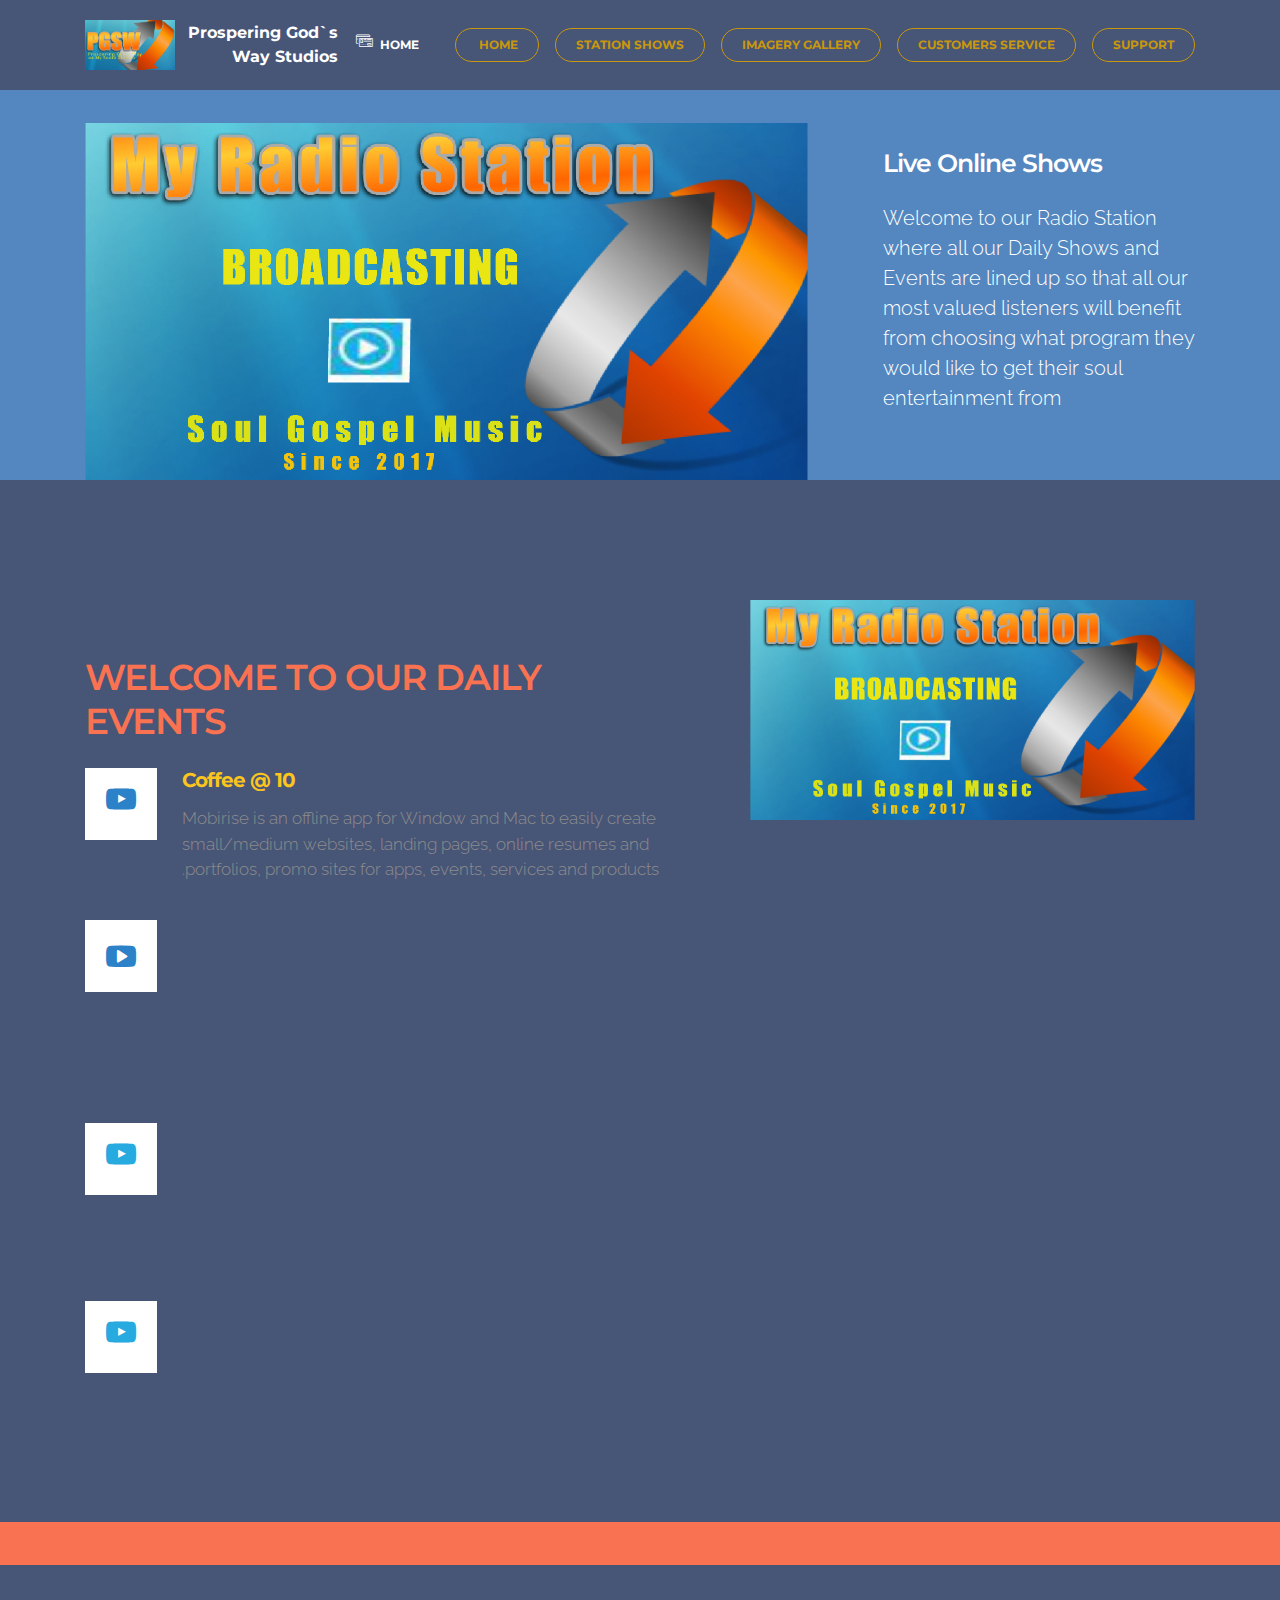
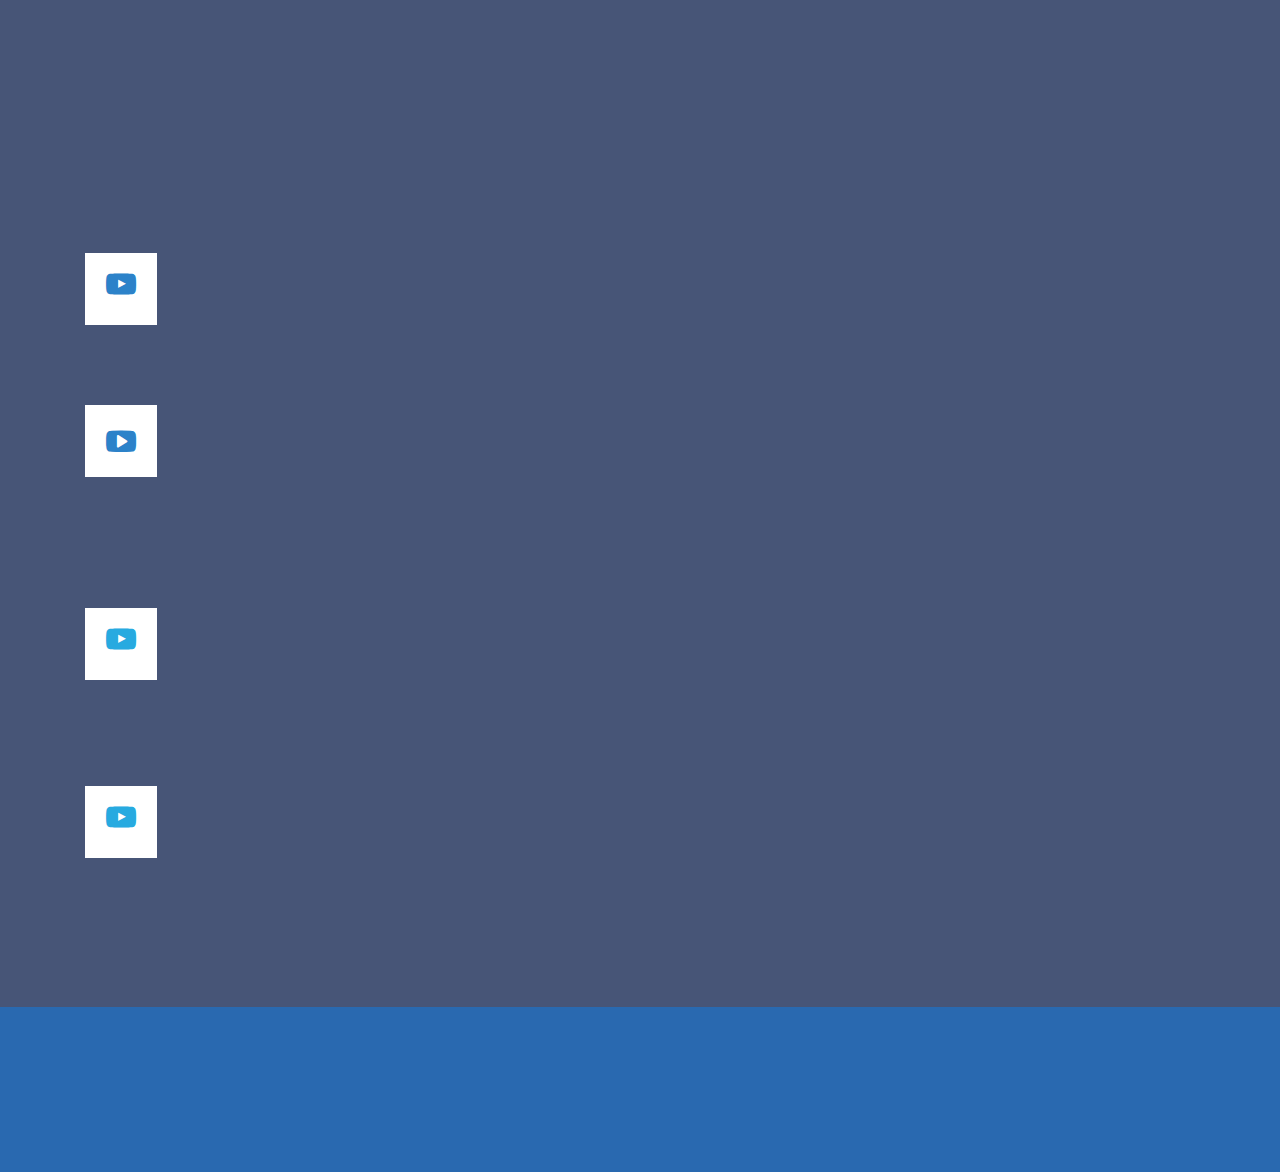
==== page1.html @ 4f466472 "create github pages" ====
<!DOCTYPE html>
<html>
<head>
  <!-- Site made with Mobirise Website Builder v3.12.1, https://mobirise.com -->
  <meta charset="UTF-8">
  <meta http-equiv="X-UA-Compatible" content="IE=edge">
  <meta name="generator" content="Mobirise v3.12.1, mobirise.com">
  <meta name="viewport" content="width=device-width, initial-scale=1">
  <link rel="shortcut icon" href="assets/images/my-radio-station-logo-231x128.png" type="image/x-icon">
  <meta name="description" content="">
  <title>STATION SHOWS</title>
  <link rel="stylesheet" href="https://fonts.googleapis.com/css?family=Lora:400,700,400italic,700italic&amp;subset=latin">
  <link rel="stylesheet" href="https://fonts.googleapis.com/css?family=Montserrat:400,700">
  <link rel="stylesheet" href="https://fonts.googleapis.com/css?family=Raleway:100,100i,200,200i,300,300i,400,400i,500,500i,600,600i,700,700i,800,800i,900,900i">
  <link rel="stylesheet" href="assets/bootstrap-material-design-font/css/material.css">
  <link rel="stylesheet" href="assets/web/assets/mobirise-icons/mobirise-icons.css">
  <link rel="stylesheet" href="assets/font-awesome/css/font-awesome.min.css">
  <link rel="stylesheet" href="assets/tether/tether.min.css">
  <link rel="stylesheet" href="assets/bootstrap/css/bootstrap.min.css">
  <link rel="stylesheet" href="assets/dropdown/css/style.css">
  <link rel="stylesheet" href="assets/animate.css/animate.min.css">
  <link rel="stylesheet" href="assets/socicon/css/styles.css">
  <link rel="stylesheet" href="assets/theme/css/style.css">
  <link rel="stylesheet" href="assets/mobirise3-blocks-plugin/css/style.css">
  <link rel="stylesheet" href="assets/theme/css/style-rtl.css">
  <link rel="stylesheet" href="assets/mobirise/css/mbr-additional.css" type="text/css">
  
  
  
</head>
<body class="rtl">
<section id="menu-i">

    <nav class="navbar navbar-dropdown navbar-fixed-top">
        <div class="container">

            <div class="mbr-table">
                <div class="mbr-table-cell">

                    <div class="navbar-brand">
                        <a href="https://mobirise.com" class="navbar-logo"><img src="assets/images/my-radio-station-logo-231x128.png" alt="Mobirise"></a>
                        <a class="navbar-caption" href="https://mobirise.com">Prospering God`s <br>Way Studios</a>
                    </div>

                </div>
                <div class="mbr-table-cell">

                    <button class="navbar-toggler pull-xs-right hidden-md-up" type="button" data-toggle="collapse" data-target="#exCollapsingNavbar">
                        <div class="hamburger-icon"></div>
                    </button>

                    <ul class="nav-dropdown collapse pull-xs-right nav navbar-nav navbar-toggleable-sm" id="exCollapsingNavbar"><li class="nav-item"><a class="nav-link link" href="index.html"><span class="mbri-credit-card mbr-iconfont mbr-iconfont-btn"></span>HOME</a></li><li class="nav-item nav-btn"><a class="nav-link btn btn-warning-outline btn-warning" href="index.html">HOME&nbsp;</a></li><li class="nav-item nav-btn"><a class="nav-link btn btn-warning-outline btn-warning" href="page1.html">STATION SHOWS</a></li><li class="nav-item nav-btn"><a class="nav-link btn btn-warning-outline btn-warning" href="page2.html">IMAGERY GALLERY</a></li><li class="nav-item nav-btn"><a class="nav-link btn btn-warning-outline btn-warning" href="page3.html">CUSTOMERS SERVICE</a></li><li class="nav-item nav-btn"><a class="nav-link btn btn-warning-outline btn-warning" href="page4.html">SUPPORT</a></li></ul>
                    <button hidden="" class="navbar-toggler navbar-close" type="button" data-toggle="collapse" data-target="#exCollapsingNavbar">
                        <div class="close-icon"></div>
                    </button>

                </div>
            </div>

        </div>
    </nav>

</section>

<section class="engine"><a rel="external" href="https://mobirise.com">Mobirise Website Builder</a></section><section class="mbr-section mbr-after-navbar" id="msg-box6-j" data-bg-video="https://www.youtube.com/watch?v=uNCr7NdOJgw" style="padding-top: 120px; padding-bottom: 0px;">

    <div class="mbr-overlay" style="opacity: 0.8; background-color: rgb(41, 105, 176);">
    </div>
    <div class="container">
        <div class="row">
            <div class="mbr-table-md-up">

              <div class="mbr-table-cell mbr-right-padding-md-up mbr-valign-top col-md-7 image-size" style="width: 70%;">
                  <div class="mbr-figure"><img src="assets/images/my-radio-station-1400x692.png"></div>
              </div>

              


              <div class="mbr-table-cell col-md-5 text-xs-center text-md-left content-size">
                  <h3 class="mbr-section-title display-2">Live Online Shows</h3>
                  <div class="lead">

                    <p>Welcome to our Radio Station where all our Daily Shows and Events are lined up so that all our most valued listeners will benefit from choosing what program they would like to get their soul entertainment from</p>

                  </div>

                  
              </div>


              

            </div>
        </div>
    </div>

</section>

<section class="mbr-section mbr-section-hero mbr-section-full extFeatures2" id="extFeatures2-1b" style="background-color: rgb(71, 85, 119);">

    

    <div class="mbr-table mbr-table-full">
        <div class="mbr-table-cell">

            <div class="container">
                <div class="mbr-section row">
                    <div class="mbr-table-md-up">
                        
                        
                        
                    
                        <!-- & -->

                        <div class="mbr-table-cell mbr-right-padding-md-up col-md-7 text-xs-center text-md-left">

                                <h2 class="display-2 h-black">&nbsp;WELCOME TO OUR DAILY EVENTS</h2>

                                <div class="row">
                                <div class="col-md-12 parent">
                                <div class="intro-box left iconBackgroundBottomLine" style="display: block;">
                                        <span class="iconBackground"><span class="icon"><span class="socicon socicon-youtube mbr-iconfont-extFeatures2" style="color: rgb(44, 130, 201);"></span></span></span>
                                        <div>
                                            <h4 class="h-black">Coffee @ 10</h4>
                                            <p class="mbr-section-text-gray lead h-black">Mobirise is an offline app for Window and Mac to easily create small/medium websites, landing pages, online resumes and portfolios, promo sites for apps, events, services and products.</p>
                                        </div>
                                        
                                </div>
                                <div class="intro-box left iconBackgroundBottomLine" style="display: block;"> 
                                        <span class="iconBackground"><span class="icon"><span class="fa fa-youtube-play mbr-iconfont-features6" style="color: rgb(44, 130, 201);"></span></span></span>
                                        <div>
                                            <h4 class="h-black">News At Six</h4>
                                            <p class="mbr-section-text-gray lead h-black">Mobirise is perfect for non-techies who are not familiar with the intricacies of web development and for designers who prefer to work as visually as possible, without fighting with code. Also great for pro-coders for fast prototyping and small customers projects.</p>
                                        </div>
                                        
                                </div>
                                <div class="intro-box left iconBackgroundBottomLine" style="display: block;">
                                        <span class="iconBackground"><span class="icon"><span class="socicon socicon-youtube mbr-iconfont-features6" style="color: rgb(39, 170, 224);"></span></span></span>
                                        <div>
                                            <h4 class="h-black">Sports Hour&nbsp;</h4>
                                            <p class="mbr-section-text-gray lead h-black">Key differences from traditional builders: Minimalistic, extremely easy-to-use interface Mobile-friendliness, latest website blocks and techniques "out-the-box"  Free for commercial and non-profit use</p>
                                        </div>
                                        
                                </div>
                                <div class="intro-box left" style="display: block;">
                                        <span class="iconBackground"><span class="icon"><span class="socicon socicon-youtube mbr-iconfont-features6" style="color: rgb(39, 170, 224);"></span></span></span>
                                        <div>
                                            <h4 class="h-black">All Night Sounds</h4>
                                            <p class="mbr-section-text-gray lead h-black">Create awesome mobile-friendly websites. No coding and free.</p>
                                        </div>
                                        
                                </div>
                                </div>
                             </div>

                        </div>
                        <div class="mbr-table mbr-valign-top col-md-5">
                            <div class="mbr-figure"><img src="assets/images/my-radio-station-1400x6923.png" class="central-image"></div>
                        </div>

                    </div>
                </div>
            </div>

        </div>
    </div>

</section>

<section class="mbr-section mbr-section__container article" id="header3-1e" style="background-color: rgb(249, 115, 82); padding-top: 0px; padding-bottom: 0px;">
    <div class="container">
        <div class="row">
            <div class="col-xs-12">
                <h3 class="mbr-section-title display-2">SCROLL FURTHER DOWN FOR OUR RADIO SHOES</h3>
                <small class="mbr-section-subtitle"></small>
            </div>
        </div>
    </div>
</section>

<section class="mbr-section mbr-section-hero mbr-section-full extFeatures2" id="extFeatures2-l" style="background-color: rgb(71, 85, 119);">

    

    <div class="mbr-table mbr-table-full">
        <div class="mbr-table-cell">

            <div class="container">
                <div class="mbr-section row">
                    <div class="mbr-table-md-up">
                        
                        
                        
                    
                        <!-- & -->

                        <div class="mbr-table-cell mbr-right-padding-md-up col-md-7 text-xs-center text-md-left">

                                <h2 class="display-2 h-black">&nbsp;WELCOME TO OUR DAILY SHOWS</h2>

                                <div class="row">
                                <div class="col-md-12 parent">
                                <div class="intro-box left iconBackgroundBottomLine" style="display: block;">
                                        <span class="iconBackground"><span class="icon"><span class="socicon socicon-youtube mbr-iconfont-extFeatures2" style="color: rgb(44, 130, 201);"></span></span></span>
                                        <div>
                                            <h4 class="h-black">Sunrise Show</h4>
                                            <p class="mbr-section-text-gray lead h-black">Mobirise is an offline app for Window and Mac to easily create small/medium websites, landing pages, online resumes and portfolios, promo sites for apps, events, services and products.</p>
                                        </div>
                                        
                                </div>
                                <div class="intro-box left iconBackgroundBottomLine" style="display: block;"> 
                                        <span class="iconBackground"><span class="icon"><span class="fa fa-youtube-play mbr-iconfont-features6" style="color: rgb(44, 130, 201);"></span></span></span>
                                        <div>
                                            <h4 class="h-black">Breakfast Show at Seven&nbsp;</h4>
                                            <p class="mbr-section-text-gray lead h-black">Mobirise is perfect for non-techies who are not familiar with the intricacies of web development and for designers who prefer to work as visually as possible, without fighting with code. Also great for pro-coders for fast prototyping and small customers projects.</p>
                                        </div>
                                        
                                </div>
                                <div class="intro-box left iconBackgroundBottomLine" style="display: block;">
                                        <span class="iconBackground"><span class="icon"><span class="socicon socicon-youtube mbr-iconfont-features6" style="color: rgb(39, 170, 224);"></span></span></span>
                                        <div>
                                            <h4 class="h-black">Mid-Day Music</h4>
                                            <p class="mbr-section-text-gray lead h-black">Key differences from traditional builders: Minimalistic, extremely easy-to-use interface Mobile-friendliness, latest website blocks and techniques "out-the-box"  Free for commercial and non-profit use</p>
                                        </div>
                                        
                                </div>
                                <div class="intro-box left" style="display: block;">
                                        <span class="iconBackground"><span class="icon"><span class="socicon socicon-youtube mbr-iconfont-features6" style="color: rgb(39, 170, 224);"></span></span></span>
                                        <div>
                                            <h4 class="h-black">Drive Through Show</h4>
                                            <p class="mbr-section-text-gray lead h-black">Create awesome mobile-friendly websites. No coding and free.</p>
                                        </div>
                                        
                                </div>
                                </div>
                             </div>

                        </div>
                        <div class="mbr-table mbr-valign-top col-md-5">
                            <div class="mbr-figure"><img src="assets/images/my-radio-station-1400x692.png" class="central-image"></div>
                        </div>

                    </div>
                </div>
            </div>

        </div>
    </div>

</section>

<section class="mbr-section mbr-section-md-padding mbr-footer footer1" id="contacts1-m" style="background-color: rgb(41, 105, 176); padding-top: 30px; padding-bottom: 0px;">
    
    <div class="container">
        <div class="row">
            <div class="mbr-footer-content col-xs-12 col-md-3">
                <div><img src="assets/images/my-radio-station-logo-231x128.png"></div>
            </div>
            <div class="mbr-footer-content col-xs-12 col-md-3">
                <p><strong>Address</strong><br>AA Shelduck Way<br>Broome, WA 6725</p>
            </div>
            <div class="mbr-footer-content col-xs-12 col-md-3">
                <p><strong>Contacts</strong><br>
Email: support@prosperinggodsway.com<br>
Phone: +61891211029<br>
Fax: +61891211029</p>
            </div>
            <div class="mbr-footer-content col-xs-12 col-md-3">
                <p><strong>Links</strong><br><a href="index.html" class="text-danger">Home</a><br><a href="page1.html">Station Shows</a> / <a href="page2.html">Imagery Gallery</a><br><a href="page3.html" class="text-warning">Customer Services</a> / <a href="page4.html">Support</a> //</p>
            </div>

        </div>
    </div>
</section>


  <script src="assets/web/assets/jquery/jquery.min.js"></script>
  <script src="assets/tether/tether.min.js"></script>
  <script src="assets/bootstrap/js/bootstrap.min.js"></script>
  <script src="assets/smooth-scroll/smooth-scroll.js"></script>
  <script src="assets/dropdown/js/script.min.js"></script>
  <script src="assets/touch-swipe/jquery.touch-swipe.min.js"></script>
  <script src="assets/viewport-checker/jquery.viewportchecker.js"></script>
  <script src="assets/jquery-mb-ytplayer/jquery.mb.ytplayer.min.js"></script>
  <script src="assets/theme/js/script.js"></script>
  <script src="assets/mobirise3-blocks-plugin/js/script.js"></script>
  
  
  <input name="animation" type="hidden">
   <div id="scrollToTop" class="scrollToTop mbr-arrow-up"><a style="text-align: center;"><i class="mbr-arrow-up-icon"></i></a></div>
  </body>
</html>
---- assets/bootstrap-material-design-font/css/material.css ----
@font-face {
  font-family: 'Material-Design-Icons';
  src: url('../fonts/Material-Design-Icons.eot?3ocs8m');
  src: url('../fonts/Material-Design-Icons.eot?#iefix3ocs8m') format('embedded-opentype'), url('../fonts/Material-Design-Icons.woff?3ocs8m') format('woff'), url('../fonts/Material-Design-Icons.ttf?3ocs8m') format('truetype'), url('../fonts/Material-Design-Icons.svg?3ocs8m#Material-Design-Icons') format('svg');
  font-weight: normal;
  font-style: normal;
}
[class^="mdi-"],
[class*="mdi-"] {
  speak: none;
  display: inline-block;
  font-style: normal;
  font-variant:normal;
  font-weight:normal;
  /*font-size:24px;*/
  line-height:1;
  font-family:'Material-Design-Icons' !important;
  text-rendering: auto;
  
  -webkit-font-smoothing: antialiased;
  -moz-osx-font-smoothing: grayscale;
  -webkit-transform: translate(0, 0);
      -ms-transform: translate(0, 0);
          transform: translate(0, 0);
}
[class^="mdi-"]:before,
[class*="mdi-"]:before {
  display: inline-block;
  speak: none;
  text-decoration: inherit;
}
[class^="mdi-"].pull-left,
[class*="mdi-"].pull-left {
  margin-right: .3em;
}
[class^="mdi-"].pull-right,
[class*="mdi-"].pull-right {
  margin-left: .3em;
}
[class^="mdi-"].mdi-lg:before,
[class*="mdi-"].mdi-lg:before,
[class^="mdi-"].mdi-lg:after,
[class*="mdi-"].mdi-lg:after {
  font-size: 1.33333333em;
  line-height: 0.75em;
  vertical-align: -15%;
}
[class^="mdi-"].mdi-2x:before,
[class*="mdi-"].mdi-2x:before,
[class^="mdi-"].mdi-2x:after,
[class*="mdi-"].mdi-2x:after {
  font-size: 2em;
}
[class^="mdi-"].mdi-3x:before,
[class*="mdi-"].mdi-3x:before,
[class^="mdi-"].mdi-3x:after,
[class*="mdi-"].mdi-3x:after {
  font-size: 3em;
}
[class^="mdi-"].mdi-4x:before,
[class*="mdi-"].mdi-4x:before,
[class^="mdi-"].mdi-4x:after,
[class*="mdi-"].mdi-4x:after {
  font-size: 4em;
}
[class^="mdi-"].mdi-5x:before,
[class*="mdi-"].mdi-5x:before,
[class^="mdi-"].mdi-5x:after,
[class*="mdi-"].mdi-5x:after {
  font-size: 5em;
}
[class^="mdi-device-signal-cellular-"]:after,
[class^="mdi-device-battery-"]:after,
[class^="mdi-device-battery-charging-"]:after,
[class^="mdi-device-signal-cellular-connected-no-internet-"]:after,
[class^="mdi-device-signal-wifi-"]:after,
[class^="mdi-device-signal-wifi-statusbar-not-connected"]:after,
.mdi-device-network-wifi:after {
  opacity: .3;
  position: absolute;
  left: 0;
  top: 0;
  z-index: 1;
  display: inline-block;
  speak: none;
  text-decoration: inherit;
}
[class^="mdi-device-signal-cellular-"]:after {
  content: "\e758";
}
[class^="mdi-device-battery-"]:after {
  content: "\e735";
}
[class^="mdi-device-battery-charging-"]:after {
  content: "\e733";
}
[class^="mdi-device-signal-cellular-connected-no-internet-"]:after {
  content: "\e75d";
}
[class^="mdi-device-signal-wifi-"]:after,
.mdi-device-network-wifi:after {
  content: "\e765";
}
[class^="mdi-device-signal-wifi-statusbasr-not-connected"]:after {
  content: "\e8f7";
}
.mdi-device-signal-cellular-off:after,
.mdi-device-signal-cellular-null:after,
.mdi-device-signal-cellular-no-sim:after,
.mdi-device-signal-wifi-off:after,
.mdi-device-signal-wifi-4-bar:after,
.mdi-device-signal-cellular-4-bar:after,
.mdi-device-battery-alert:after,
.mdi-device-signal-cellular-connected-no-internet-4-bar:after,
.mdi-device-battery-std:after,
.mdi-device-battery-full .mdi-device-battery-unknown:after {
  content: "";
}
.mdi-fw {
  width: 1.28571429em;
  text-align: center;
}
.mdi-ul {
  padding-left: 0;
  margin-left: 2.14285714em;
  list-style-type: none;
}
.mdi-ul > li {
  position: relative;
}
.mdi-li {
  position: absolute;
  left: -2.14285714em;
  width: 2.14285714em;
  top: 0.14285714em;
  text-align: center;
}
.mdi-li.mdi-lg {
  left: -1.85714286em;
}
.mdi-border {
  padding: .2em .25em .15em;
  border: solid 0.08em #eeeeee;
  border-radius: .1em;
}
.mdi-spin {
  -webkit-animation: mdi-spin 2s infinite linear;
  animation: mdi-spin 2s infinite linear;
  -webkit-transform-origin: 50% 50%;
  -ms-transform-origin: 50% 50%;
      transform-origin: 50% 50%;
}
.mdi-pulse {
  -webkit-animation: mdi-spin 1s steps(8) infinite;
  animation: mdi-spin 1s steps(8) infinite;
  -webkit-transform-origin: 50% 50%;
  -ms-transform-origin: 50% 50%;
      transform-origin: 50% 50%;
}
@-webkit-keyframes mdi-spin {
  0% {
    -webkit-transform: rotate(0deg);
    transform: rotate(0deg);
  }
  100% {
    -webkit-transform: rotate(359deg);
    transform: rotate(359deg);
  }
}
@keyframes mdi-spin {
  0% {
    -webkit-transform: rotate(0deg);
    transform: rotate(0deg);
  }
  100% {
    -webkit-transform: rotate(359deg);
    transform: rotate(359deg);
  }
}
.mdi-rotate-90 {
  filter: progid:DXImageTransform.Microsoft.BasicImage(rotation=1);
  -webkit-transform: rotate(90deg);
  -ms-transform: rotate(90deg);
  transform: rotate(90deg);
}
.mdi-rotate-180 {
  filter: progid:DXImageTransform.Microsoft.BasicImage(rotation=2);
  -webkit-transform: rotate(180deg);
  -ms-transform: rotate(180deg);
  transform: rotate(180deg);
}
.mdi-rotate-270 {
  filter: progid:DXImageTransform.Microsoft.BasicImage(rotation=3);
  -webkit-transform: rotate(270deg);
  -ms-transform: rotate(270deg);
  transform: rotate(270deg);
}
.mdi-flip-horizontal {
  filter: progid:DXImageTransform.Microsoft.BasicImage(rotation=0, mirror=1);
  -webkit-transform: scale(-1, 1);
  -ms-transform: scale(-1, 1);
  transform: scale(-1, 1);
}
.mdi-flip-vertical {
  filter: progid:DXImageTransform.Microsoft.BasicImage(rotation=2, mirror=1);
  -webkit-transform: scale(1, -1);
  -ms-transform: scale(1, -1);
  transform: scale(1, -1);
}
:root .mdi-rotate-90,
:root .mdi-rotate-180,
:root .mdi-rotate-270,
:root .mdi-flip-horizontal,
:root .mdi-flip-vertical {
  -webkit-filter: none;
          filter: none;
}
.mdi-stack {
  position: relative;
  display: inline-block;
  width: 2em;
  height: 2em;
  line-height: 2em;
  vertical-align: middle;
}
.mdi-stack-1x,
.mdi-stack-2x {
  position: absolute;
  left: 0;
  width: 100%;
  text-align: center;
}
.mdi-stack-1x {
  line-height: inherit;
}
.mdi-stack-2x {
  font-size: 2em;
}
.mdi-inverse {
  color: #ffffff;
}
/* Start Icons */
.mdi-action-3d-rotation:before {
  content: "\e600";
}
.mdi-action-accessibility:before {
  content: "\e601";
}
.mdi-action-account-balance-wallet:before {
  content: "\e602";
}
.mdi-action-account-balance:before {
  content: "\e603";
}
.mdi-action-account-box:before {
  content: "\e604";
}
.mdi-action-account-child:before {
  content: "\e605";
}
.mdi-action-account-circle:before {
  content: "\e606";
}
.mdi-action-add-shopping-cart:before {
  content: "\e607";
}
.mdi-action-alarm-add:before {
  content: "\e608";
}
.mdi-action-alarm-off:before {
  content: "\e609";
}
.mdi-action-alarm-on:before {
  content: "\e60a";
}
.mdi-action-alarm:before {
  content: "\e60b";
}
.mdi-action-android:before {
  content: "\e60c";
}
.mdi-action-announcement:before {
  content: "\e60d";
}
.mdi-action-aspect-ratio:before {
  content: "\e60e";
}
.mdi-action-assessment:before {
  content: "\e60f";
}
.mdi-action-assignment-ind:before {
  content: "\e610";
}
.mdi-action-assignment-late:before {
  content: "\e611";
}
.mdi-action-assignment-return:before {
  content: "\e612";
}
.mdi-action-assignment-returned:before {
  content: "\e613";
}
.mdi-action-assignment-turned-in:before {
  content: "\e614";
}
.mdi-action-assignment:before {
  content: "\e615";
}
.mdi-action-autorenew:before {
  content: "\e616";
}
.mdi-action-backup:before {
  content: "\e617";
}
.mdi-action-book:before {
  content: "\e618";
}
.mdi-action-bookmark-outline:before {
  content: "\e619";
}
.mdi-action-bookmark:before {
  content: "\e61a";
}
.mdi-action-bug-report:before {
  content: "\e61b";
}
.mdi-action-cached:before {
  content: "\e61c";
}
.mdi-action-check-circle:before {
  content: "\e61d";
}
.mdi-action-class:before {
  content: "\e61e";
}
.mdi-action-credit-card:before {
  content: "\e61f";
}
.mdi-action-dashboard:before {
  content: "\e620";
}
.mdi-action-delete:before {
  content: "\e621";
}
.mdi-action-description:before {
  content: "\e622";
}
.mdi-action-dns:before {
  content: "\e623";
}
.mdi-action-done-all:before {
  content: "\e624";
}
.mdi-action-done:before {
  content: "\e625";
}
.mdi-action-event:before {
  content: "\e626";
}
.mdi-action-exit-to-app:before {
  content: "\e627";
}
.mdi-action-explore:before {
  content: "\e628";
}
.mdi-action-extension:before {
  content: "\e629";
}
.mdi-action-face-unlock:before {
  content: "\e62a";
}
.mdi-action-favorite-outline:before {
  content: "\e62b";
}
.mdi-action-favorite:before {
  content: "\e62c";
}
.mdi-action-find-in-page:before {
  content: "\e62d";
}
.mdi-action-find-replace:before {
  content: "\e62e";
}
.mdi-action-flip-to-back:before {
  content: "\e62f";
}
.mdi-action-flip-to-front:before {
  content: "\e630";
}
.mdi-action-get-app:before {
  content: "\e631";
}
.mdi-action-grade:before {
  content: "\e632";
}
.mdi-action-group-work:before {
  content: "\e633";
}
.mdi-action-help:before {
  content: "\e634";
}
.mdi-action-highlight-remove:before {
  content: "\e635";
}
.mdi-action-history:before {
  content: "\e636";
}
.mdi-action-home:before {
  content: "\e637";
}
.mdi-action-https:before {
  content: "\e638";
}
.mdi-action-info-outline:before {
  content: "\e639";
}
.mdi-action-info:before {
  content: "\e63a";
}
.mdi-action-input:before {
  content: "\e63b";
}
.mdi-action-invert-colors:before {
  content: "\e63c";
}
.mdi-action-label-outline:before {
  content: "\e63d";
}
.mdi-action-label:before {
  content: "\e63e";
}
.mdi-action-language:before {
  content: "\e63f";
}
.mdi-action-launch:before {
  content: "\e640";
}
.mdi-action-list:before {
  content: "\e641";
}
.mdi-action-lock-open:before {
  content: "\e642";
}
.mdi-action-lock-outline:before {
  content: "\e643";
}
.mdi-action-lock:before {
  content: "\e644";
}
.mdi-action-loyalty:before {
  content: "\e645";
}
.mdi-action-markunread-mailbox:before {
  content: "\e646";
}
.mdi-action-note-add:before {
  content: "\e647";
}
.mdi-action-open-in-browser:before {
  content: "\e648";
}
.mdi-action-open-in-new:before {
  content: "\e649";
}
.mdi-action-open-with:before {
  content: "\e64a";
}
.mdi-action-pageview:before {
  content: "\e64b";
}
.mdi-action-payment:before {
  content: "\e64c";
}
.mdi-action-perm-camera-mic:before {
  content: "\e64d";
}
.mdi-action-perm-contact-cal:before {
  content: "\e64e";
}
.mdi-action-perm-data-setting:before {
  content: "\e64f";
}
.mdi-action-perm-device-info:before {
  content: "\e650";
}
.mdi-action-perm-identity:before {
  content: "\e651";
}
.mdi-action-perm-media:before {
  content: "\e652";
}
.mdi-action-perm-phone-msg:before {
  content: "\e653";
}
.mdi-action-perm-scan-wifi:before {
  content: "\e654";
}
.mdi-action-picture-in-picture:before {
  content: "\e655";
}
.mdi-action-polymer:before {
  content: "\e656";
}
.mdi-action-print:before {
  content: "\e657";
}
.mdi-action-query-builder:before {
  content: "\e658";
}
.mdi-action-question-answer:before {
  content: "\e659";
}
.mdi-action-receipt:before {
  content: "\e65a";
}
.mdi-action-redeem:before {
  content: "\e65b";
}
.mdi-action-reorder:before {
  content: "\e65c";
}
.mdi-action-report-problem:before {
  content: "\e65d";
}
.mdi-action-restore:before {
  content: "\e65e";
}
.mdi-action-room:before {
  content: "\e65f";
}
.mdi-action-schedule:before {
  content: "\e660";
}
.mdi-action-search:before {
  content: "\e661";
}
.mdi-action-settings-applications:before {
  content: "\e662";
}
.mdi-action-settings-backup-restore:before {
  content: "\e663";
}
.mdi-action-settings-bluetooth:before {
  content: "\e664";
}
.mdi-action-settings-cell:before {
  content: "\e665";
}
.mdi-action-settings-display:before {
  content: "\e666";
}
.mdi-action-settings-ethernet:before {
  content: "\e667";
}
.mdi-action-settings-input-antenna:before {
  content: "\e668";
}
.mdi-action-settings-input-component:before {
  content: "\e669";
}
.mdi-action-settings-input-composite:before {
  content: "\e66a";
}
.mdi-action-settings-input-hdmi:before {
  content: "\e66b";
}
.mdi-action-settings-input-svideo:before {
  content: "\e66c";
}
.mdi-action-settings-overscan:before {
  content: "\e66d";
}
.mdi-action-settings-phone:before {
  content: "\e66e";
}
.mdi-action-settings-power:before {
  content: "\e66f";
}
.mdi-action-settings-remote:before {
  content: "\e670";
}
.mdi-action-settings-voice:before {
  content: "\e671";
}
.mdi-action-settings:before {
  content: "\e672";
}
.mdi-action-shop-two:before {
  content: "\e673";
}
.mdi-action-shop:before {
  content: "\e674";
}
.mdi-action-shopping-basket:before {
  content: "\e675";
}
.mdi-action-shopping-cart:before {
  content: "\e676";
}
.mdi-action-speaker-notes:before {
  content: "\e677";
}
.mdi-action-spellcheck:before {
  content: "\e678";
}
.mdi-action-star-rate:before {
  content: "\e679";
}
.mdi-action-stars:before {
  content: "\e67a";
}
.mdi-action-store:before {
  content: "\e67b";
}
.mdi-action-subject:before {
  content: "\e67c";
}
.mdi-action-supervisor-account:before {
  content: "\e67d";
}
.mdi-action-swap-horiz:before {
  content: "\e67e";
}
.mdi-action-swap-vert-circle:before {
  content: "\e67f";
}
.mdi-action-swap-vert:before {
  content: "\e680";
}
.mdi-action-system-update-tv:before {
  content: "\e681";
}
.mdi-action-tab-unselected:before {
  content: "\e682";
}
.mdi-action-tab:before {
  content: "\e683";
}
.mdi-action-theaters:before {
  content: "\e684";
}
.mdi-action-thumb-down:before {
  content: "\e685";
}
.mdi-action-thumb-up:before {
  content: "\e686";
}
.mdi-action-thumbs-up-down:before {
  content: "\e687";
}
.mdi-action-toc:before {
  content: "\e688";
}
.mdi-action-today:before {
  content: "\e689";
}
.mdi-action-track-changes:before {
  content: "\e68a";
}
.mdi-action-translate:before {
  content: "\e68b";
}
.mdi-action-trending-down:before {
  content: "\e68c";
}
.mdi-action-trending-neutral:before {
  content: "\e68d";
}
.mdi-action-trending-up:before {
  content: "\e68e";
}
.mdi-action-turned-in-not:before {
  content: "\e68f";
}
.mdi-action-turned-in:before {
  content: "\e690";
}
.mdi-action-verified-user:before {
  content: "\e691";
}
.mdi-action-view-agenda:before {
  content: "\e692";
}
.mdi-action-view-array:before {
  content: "\e693";
}
.mdi-action-view-carousel:before {
  content: "\e694";
}
.mdi-action-view-column:before {
  content: "\e695";
}
.mdi-action-view-day:before {
  content: "\e696";
}
.mdi-action-view-headline:before {
  content: "\e697";
}
.mdi-action-view-list:before {
  content: "\e698";
}
.mdi-action-view-module:before {
  content: "\e699";
}
.mdi-action-view-quilt:before {
  content: "\e69a";
}
.mdi-action-view-stream:before {
  content: "\e69b";
}
.mdi-action-view-week:before {
  content: "\e69c";
}
.mdi-action-visibility-off:before {
  content: "\e69d";
}
.mdi-action-visibility:before {
  content: "\e69e";
}
.mdi-action-wallet-giftcard:before {
  content: "\e69f";
}
.mdi-action-wallet-membership:before {
  content: "\e6a0";
}
.mdi-action-wallet-travel:before {
  content: "\e6a1";
}
.mdi-action-work:before {
  content: "\e6a2";
}
.mdi-alert-error:before {
  content: "\e6a3";
}
.mdi-alert-warning:before {
  content: "\e6a4";
}
.mdi-av-album:before {
  content: "\e6a5";
}
.mdi-av-closed-caption:before {
  content: "\e6a6";
}
.mdi-av-equalizer:before {
  content: "\e6a7";
}
.mdi-av-explicit:before {
  content: "\e6a8";
}
.mdi-av-fast-forward:before {
  content: "\e6a9";
}
.mdi-av-fast-rewind:before {
  content: "\e6aa";
}
.mdi-av-games:before {
  content: "\e6ab";
}
.mdi-av-hearing:before {
  content: "\e6ac";
}
.mdi-av-high-quality:before {
  content: "\e6ad";
}
.mdi-av-loop:before {
  content: "\e6ae";
}
.mdi-av-mic-none:before {
  content: "\e6af";
}
.mdi-av-mic-off:before {
  content: "\e6b0";
}
.mdi-av-mic:before {
  content: "\e6b1";
}
.mdi-av-movie:before {
  content: "\e6b2";
}
.mdi-av-my-library-add:before {
  content: "\e6b3";
}
.mdi-av-my-library-books:before {
  content: "\e6b4";
}
.mdi-av-my-library-music:before {
  content: "\e6b5";
}
.mdi-av-new-releases:before {
  content: "\e6b6";
}
.mdi-av-not-interested:before {
  content: "\e6b7";
}
.mdi-av-pause-circle-fill:before {
  content: "\e6b8";
}
.mdi-av-pause-circle-outline:before {
  content: "\e6b9";
}
.mdi-av-pause:before {
  content: "\e6ba";
}
.mdi-av-play-arrow:before {
  content: "\e6bb";
}
.mdi-av-play-circle-fill:before {
  content: "\e6bc";
}
.mdi-av-play-circle-outline:before {
  content: "\e6bd";
}
.mdi-av-play-shopping-bag:before {
  content: "\e6be";
}
.mdi-av-playlist-add:before {
  content: "\e6bf";
}
.mdi-av-queue-music:before {
  content: "\e6c0";
}
.mdi-av-queue:before {
  content: "\e6c1";
}
.mdi-av-radio:before {
  content: "\e6c2";
}
.mdi-av-recent-actors:before {
  content: "\e6c3";
}
.mdi-av-repeat-one:before {
  content: "\e6c4";
}
.mdi-av-repeat:before {
  content: "\e6c5";
}
.mdi-av-replay:before {
  content: "\e6c6";
}
.mdi-av-shuffle:before {
  content: "\e6c7";
}
.mdi-av-skip-next:before {
  content: "\e6c8";
}
.mdi-av-skip-previous:before {
  content: "\e6c9";
}
.mdi-av-snooze:before {
  content: "\e6ca";
}
.mdi-av-stop:before {
  content: "\e6cb";
}
.mdi-av-subtitles:before {
  content: "\e6cc";
}
.mdi-av-surround-sound:before {
  content: "\e6cd";
}
.mdi-av-timer:before {
  content: "\e6ce";
}
.mdi-av-video-collection:before {
  content: "\e6cf";
}
.mdi-av-videocam-off:before {
  content: "\e6d0";
}
.mdi-av-videocam:before {
  content: "\e6d1";
}
.mdi-av-volume-down:before {
  content: "\e6d2";
}
.mdi-av-volume-mute:before {
  content: "\e6d3";
}
.mdi-av-volume-off:before {
  content: "\e6d4";
}
.mdi-av-volume-up:before {
  content: "\e6d5";
}
.mdi-av-web:before {
  content: "\e6d6";
}
.mdi-communication-business:before {
  content: "\e6d7";
}
.mdi-communication-call-end:before {
  content: "\e6d8";
}
.mdi-communication-call-made:before {
  content: "\e6d9";
}
.mdi-communication-call-merge:before {
  content: "\e6da";
}
.mdi-communication-call-missed:before {
  content: "\e6db";
}
.mdi-communication-call-received:before {
  content: "\e6dc";
}
.mdi-communication-call-split:before {
  content: "\e6dd";
}
.mdi-communication-call:before {
  content: "\e6de";
}
.mdi-communication-chat:before {
  content: "\e6df";
}
.mdi-communication-clear-all:before {
  content: "\e6e0";
}
.mdi-communication-comment:before {
  content: "\e6e1";
}
.mdi-communication-contacts:before {
  content: "\e6e2";
}
.mdi-communication-dialer-sip:before {
  content: "\e6e3";
}
.mdi-communication-dialpad:before {
  content: "\e6e4";
}
.mdi-communication-dnd-on:before {
  content: "\e6e5";
}
.mdi-communication-email:before {
  content: "\e6e6";
}
.mdi-communication-forum:before {
  content: "\e6e7";
}
.mdi-communication-import-export:before {
  content: "\e6e8";
}
.mdi-communication-invert-colors-off:before {
  content: "\e6e9";
}
.mdi-communication-invert-colors-on:before {
  content: "\e6ea";
}
.mdi-communication-live-help:before {
  content: "\e6eb";
}
.mdi-communication-location-off:before {
  content: "\e6ec";
}
.mdi-communication-location-on:before {
  content: "\e6ed";
}
.mdi-communication-message:before {
  content: "\e6ee";
}
.mdi-communication-messenger:before {
  content: "\e6ef";
}
.mdi-communication-no-sim:before {
  content: "\e6f0";
}
.mdi-communication-phone:before {
  content: "\e6f1";
}
.mdi-communication-portable-wifi-off:before {
  content: "\e6f2";
}
.mdi-communication-quick-contacts-dialer:before {
  content: "\e6f3";
}
.mdi-communication-quick-contacts-mail:before {
  content: "\e6f4";
}
.mdi-communication-ring-volume:before {
  content: "\e6f5";
}
.mdi-communication-stay-current-landscape:before {
  content: "\e6f6";
}
.mdi-communication-stay-current-portrait:before {
  content: "\e6f7";
}
.mdi-communication-stay-primary-landscape:before {
  content: "\e6f8";
}
.mdi-communication-stay-primary-portrait:before {
  content: "\e6f9";
}
.mdi-communication-swap-calls:before {
  content: "\e6fa";
}
.mdi-communication-textsms:before {
  content: "\e6fb";
}
.mdi-communication-voicemail:before {
  content: "\e6fc";
}
.mdi-communication-vpn-key:before {
  content: "\e6fd";
}
.mdi-content-add-box:before {
  content: "\e6fe";
}
.mdi-content-add-circle-outline:before {
  content: "\e6ff";
}
.mdi-content-add-circle:before {
  content: "\e700";
}
.mdi-content-add:before {
  content: "\e701";
}
.mdi-content-archive:before {
  content: "\e702";
}
.mdi-content-backspace:before {
  content: "\e703";
}
.mdi-content-block:before {
  content: "\e704";
}
.mdi-content-clear:before {
  content: "\e705";
}
.mdi-content-content-copy:before {
  content: "\e706";
}
.mdi-content-content-cut:before {
  content: "\e707";
}
.mdi-content-content-paste:before {
  content: "\e708";
}
.mdi-content-create:before {
  content: "\e709";
}
.mdi-content-drafts:before {
  content: "\e70a";
}
.mdi-content-filter-list:before {
  content: "\e70b";
}
.mdi-content-flag:before {
  content: "\e70c";
}
.mdi-content-forward:before {
  content: "\e70d";
}
.mdi-content-gesture:before {
  content: "\e70e";
}
.mdi-content-inbox:before {
  content: "\e70f";
}
.mdi-content-link:before {
  content: "\e710";
}
.mdi-content-mail:before {
  content: "\e711";
}
.mdi-content-markunread:before {
  content: "\e712";
}
.mdi-content-redo:before {
  content: "\e713";
}
.mdi-content-remove-circle-outline:before {
  content: "\e714";
}
.mdi-content-remove-circle:before {
  content: "\e715";
}
.mdi-content-remove:before {
  content: "\e716";
}
.mdi-content-reply-all:before {
  content: "\e717";
}
.mdi-content-reply:before {
  content: "\e718";
}
.mdi-content-report:before {
  content: "\e719";
}
.mdi-content-save:before {
  content: "\e71a";
}
.mdi-content-select-all:before {
  content: "\e71b";
}
.mdi-content-send:before {
  content: "\e71c";
}
.mdi-content-sort:before {
  content: "\e71d";
}
.mdi-content-text-format:before {
  content: "\e71e";
}
.mdi-content-undo:before {
  content: "\e71f";
}
.mdi-editor-attach-file:before {
  content: "\e776";
}
.mdi-editor-attach-money:before {
  content: "\e777";
}
.mdi-editor-border-all:before {
  content: "\e778";
}
.mdi-editor-border-bottom:before {
  content: "\e779";
}
.mdi-editor-border-clear:before {
  content: "\e77a";
}
.mdi-editor-border-color:before {
  content: "\e77b";
}
.mdi-editor-border-horizontal:before {
  content: "\e77c";
}
.mdi-editor-border-inner:before {
  content: "\e77d";
}
.mdi-editor-border-left:before {
  content: "\e77e";
}
.mdi-editor-border-outer:before {
  content: "\e77f";
}
.mdi-editor-border-right:before {
  content: "\e780";
}
.mdi-editor-border-style:before {
  content: "\e781";
}
.mdi-editor-border-top:before {
  content: "\e782";
}
.mdi-editor-border-vertical:before {
  content: "\e783";
}
.mdi-editor-format-align-center:before {
  content: "\e784";
}
.mdi-editor-format-align-justify:before {
  content: "\e785";
}
.mdi-editor-format-align-left:before {
  content: "\e786";
}
.mdi-editor-format-align-right:before {
  content: "\e787";
}
.mdi-editor-format-bold:before {
  content: "\e788";
}
.mdi-editor-format-clear:before {
  content: "\e789";
}
.mdi-editor-format-color-fill:before {
  content: "\e78a";
}
.mdi-editor-format-color-reset:before {
  content: "\e78b";
}
.mdi-editor-format-color-text:before {
  content: "\e78c";
}
.mdi-editor-format-indent-decrease:before {
  content: "\e78d";
}
.mdi-editor-format-indent-increase:before {
  content: "\e78e";
}
.mdi-editor-format-italic:before {
  content: "\e78f";
}
.mdi-editor-format-line-spacing:before {
  content: "\e790";
}
.mdi-editor-format-list-bulleted:before {
  content: "\e791";
}
.mdi-editor-format-list-numbered:before {
  content: "\e792";
}
.mdi-editor-format-paint:before {
  content: "\e793";
}
.mdi-editor-format-quote:before {
  content: "\e794";
}
.mdi-editor-format-size:before {
  content: "\e795";
}
.mdi-editor-format-strikethrough:before {
  content: "\e796";
}
.mdi-editor-format-textdirection-l-to-r:before {
  content: "\e797";
}
.mdi-editor-format-textdirection-r-to-l:before {
  content: "\e798";
}
.mdi-editor-format-underline:before {
  content: "\e799";
}
.mdi-editor-functions:before {
  content: "\e79a";
}
.mdi-editor-insert-chart:before {
  content: "\e79b";
}
.mdi-editor-insert-comment:before {
  content: "\e79c";
}
.mdi-editor-insert-drive-file:before {
  content: "\e79d";
}
.mdi-editor-insert-emoticon:before {
  content: "\e79e";
}
.mdi-editor-insert-invitation:before {
  content: "\e79f";
}
.mdi-editor-insert-link:before {
  content: "\e7a0";
}
.mdi-editor-insert-photo:before {
  content: "\e7a1";
}
.mdi-editor-merge-type:before {
  content: "\e7a2";
}
.mdi-editor-mode-comment:before {
  content: "\e7a3";
}
.mdi-editor-mode-edit:before {
  content: "\e7a4";
}
.mdi-editor-publish:before {
  content: "\e7a5";
}
.mdi-editor-vertical-align-bottom:before {
  content: "\e7a6";
}
.mdi-editor-vertical-align-center:before {
  content: "\e7a7";
}
.mdi-editor-vertical-align-top:before {
  content: "\e7a8";
}
.mdi-editor-wrap-text:before {
  content: "\e7a9";
}
.mdi-file-attachment:before {
  content: "\e7aa";
}
.mdi-file-cloud-circle:before {
  content: "\e7ab";
}
.mdi-file-cloud-done:before {
  content: "\e7ac";
}
.mdi-file-cloud-download:before {
  content: "\e7ad";
}
.mdi-file-cloud-off:before {
  content: "\e7ae";
}
.mdi-file-cloud-queue:before {
  content: "\e7af";
}
.mdi-file-cloud-upload:before {
  content: "\e7b0";
}
.mdi-file-cloud:before {
  content: "\e7b1";
}
.mdi-file-file-download:before {
  content: "\e7b2";
}
.mdi-file-file-upload:before {
  content: "\e7b3";
}
.mdi-file-folder-open:before {
  content: "\e7b4";
}
.mdi-file-folder-shared:before {
  content: "\e7b5";
}
.mdi-file-folder:before {
  content: "\e7b6";
}
.mdi-device-access-alarm:before {
  content: "\e720";
}
.mdi-device-access-alarms:before {
  content: "\e721";
}
.mdi-device-access-time:before {
  content: "\e722";
}
.mdi-device-add-alarm:before {
  content: "\e723";
}
.mdi-device-airplanemode-off:before {
  content: "\e724";
}
.mdi-device-airplanemode-on:before {
  content: "\e725";
}
.mdi-device-battery-20:before {
  content: "\e726";
}
.mdi-device-battery-30:before {
  content: "\e727";
}
.mdi-device-battery-50:before {
  content: "\e728";
}
.mdi-device-battery-60:before {
  content: "\e729";
}
.mdi-device-battery-80:before {
  content: "\e72a";
}
.mdi-device-battery-90:before {
  content: "\e72b";
}
.mdi-device-battery-alert:before {
  content: "\e72c";
}
.mdi-device-battery-charging-20:before {
  content: "\e72d";
}
.mdi-device-battery-charging-30:before {
  content: "\e72e";
}
.mdi-device-battery-charging-50:before {
  content: "\e72f";
}
.mdi-device-battery-charging-60:before {
  content: "\e730";
}
.mdi-device-battery-charging-80:before {
  content: "\e731";
}
.mdi-device-battery-charging-90:before {
  content: "\e732";
}
.mdi-device-battery-charging-full:before {
  content: "\e733";
}
.mdi-device-battery-full:before {
  content: "\e734";
}
.mdi-device-battery-std:before {
  content: "\e735";
}
.mdi-device-battery-unknown:before {
  content: "\e736";
}
.mdi-device-bluetooth-connected:before {
  content: "\e737";
}
.mdi-device-bluetooth-disabled:before {
  content: "\e738";
}
.mdi-device-bluetooth-searching:before {
  content: "\e739";
}
.mdi-device-bluetooth:before {
  content: "\e73a";
}
.mdi-device-brightness-auto:before {
  content: "\e73b";
}
.mdi-device-brightness-high:before {
  content: "\e73c";
}
.mdi-device-brightness-low:before {
  content: "\e73d";
}
.mdi-device-brightness-medium:before {
  content: "\e73e";
}
.mdi-device-data-usage:before {
  content: "\e73f";
}
.mdi-device-developer-mode:before {
  content: "\e740";
}
.mdi-device-devices:before {
  content: "\e741";
}
.mdi-device-dvr:before {
  content: "\e742";
}
.mdi-device-gps-fixed:before {
  content: "\e743";
}
.mdi-device-gps-not-fixed:before {
  content: "\e744";
}
.mdi-device-gps-off:before {
  content: "\e745";
}
.mdi-device-location-disabled:before {
  content: "\e746";
}
.mdi-device-location-searching:before {
  content: "\e747";
}
.mdi-device-multitrack-audio:before {
  content: "\e748";
}
.mdi-device-network-cell:before {
  content: "\e749";
}
.mdi-device-network-wifi:before {
  content: "\e74a";
}
.mdi-device-nfc:before {
  content: "\e74b";
}
.mdi-device-now-wallpaper:before {
  content: "\e74c";
}
.mdi-device-now-widgets:before {
  content: "\e74d";
}
.mdi-device-screen-lock-landscape:before {
  content: "\e74e";
}
.mdi-device-screen-lock-portrait:before {
  content: "\e74f";
}
.mdi-device-screen-lock-rotation:before {
  content: "\e750";
}
.mdi-device-screen-rotation:before {
  content: "\e751";
}
.mdi-device-sd-storage:before {
  content: "\e752";
}
.mdi-device-settings-system-daydream:before {
  content: "\e753";
}
.mdi-device-signal-cellular-0-bar:before {
  content: "\e754";
}
.mdi-device-signal-cellular-1-bar:before {
  content: "\e755";
}
.mdi-device-signal-cellular-2-bar:before {
  content: "\e756";
}
.mdi-device-signal-cellular-3-bar:before {
  content: "\e757";
}
.mdi-device-signal-cellular-4-bar:before {
  content: "\e758";
}
.mdi-signal-wifi-statusbar-connected-no-internet-after:before {
  content: "\e8f6";
}
.mdi-device-signal-cellular-connected-no-internet-0-bar:before {
  content: "\e759";
}
.mdi-device-signal-cellular-connected-no-internet-1-bar:before {
  content: "\e75a";
}
.mdi-device-signal-cellular-connected-no-internet-2-bar:before {
  content: "\e75b";
}
.mdi-device-signal-cellular-connected-no-internet-3-bar:before {
  content: "\e75c";
}
.mdi-device-signal-cellular-connected-no-internet-4-bar:before {
  content: "\e75d";
}
.mdi-device-signal-cellular-no-sim:before {
  content: "\e75e";
}
.mdi-device-signal-cellular-null:before {
  content: "\e75f";
}
.mdi-device-signal-cellular-off:before {
  content: "\e760";
}
.mdi-device-signal-wifi-0-bar:before {
  content: "\e761";
}
.mdi-device-signal-wifi-1-bar:before {
  content: "\e762";
}
.mdi-device-signal-wifi-2-bar:before {
  content: "\e763";
}
.mdi-device-signal-wifi-3-bar:before {
  content: "\e764";
}
.mdi-device-signal-wifi-4-bar:before {
  content: "\e765";
}
.mdi-device-signal-wifi-off:before {
  content: "\e766";
}
.mdi-device-signal-wifi-statusbar-1-bar:before {
  content: "\e767";
}
.mdi-device-signal-wifi-statusbar-2-bar:before {
  content: "\e768";
}
.mdi-device-signal-wifi-statusbar-3-bar:before {
  content: "\e769";
}
.mdi-device-signal-wifi-statusbar-4-bar:before {
  content: "\e76a";
}
.mdi-device-signal-wifi-statusbar-connected-no-internet-:before {
  content: "\e76b";
}
.mdi-device-signal-wifi-statusbar-connected-no-internet:before {
  content: "\e76f";
}
.mdi-device-signal-wifi-statusbar-connected-no-internet-2:before {
  content: "\e76c";
}
.mdi-device-signal-wifi-statusbar-connected-no-internet-3:before {
  content: "\e76d";
}
.mdi-device-signal-wifi-statusbar-connected-no-internet-4:before {
  content: "\e76e";
}
.mdi-signal-wifi-statusbar-not-connected-after:before {
  content: "\e8f7";
}
.mdi-device-signal-wifi-statusbar-not-connected:before {
  content: "\e770";
}
.mdi-device-signal-wifi-statusbar-null:before {
  content: "\e771";
}
.mdi-device-storage:before {
  content: "\e772";
}
.mdi-device-usb:before {
  content: "\e773";
}
.mdi-device-wifi-lock:before {
  content: "\e774";
}
.mdi-device-wifi-tethering:before {
  content: "\e775";
}
.mdi-hardware-cast-connected:before {
  content: "\e7b7";
}
.mdi-hardware-cast:before {
  content: "\e7b8";
}
.mdi-hardware-computer:before {
  content: "\e7b9";
}
.mdi-hardware-desktop-mac:before {
  content: "\e7ba";
}
.mdi-hardware-desktop-windows:before {
  content: "\e7bb";
}
.mdi-hardware-dock:before {
  content: "\e7bc";
}
.mdi-hardware-gamepad:before {
  content: "\e7bd";
}
.mdi-hardware-headset-mic:before {
  content: "\e7be";
}
.mdi-hardware-headset:before {
  content: "\e7bf";
}
.mdi-hardware-keyboard-alt:before {
  content: "\e7c0";
}
.mdi-hardware-keyboard-arrow-down:before {
  content: "\e7c1";
}
.mdi-hardware-keyboard-arrow-left:before {
  content: "\e7c2";
}
.mdi-hardware-keyboard-arrow-right:before {
  content: "\e7c3";
}
.mdi-hardware-keyboard-arrow-up:before {
  content: "\e7c4";
}
.mdi-hardware-keyboard-backspace:before {
  content: "\e7c5";
}
.mdi-hardware-keyboard-capslock:before {
  content: "\e7c6";
}
.mdi-hardware-keyboard-control:before {
  content: "\e7c7";
}
.mdi-hardware-keyboard-hide:before {
  content: "\e7c8";
}
.mdi-hardware-keyboard-return:before {
  content: "\e7c9";
}
.mdi-hardware-keyboard-tab:before {
  content: "\e7ca";
}
.mdi-hardware-keyboard-voice:before {
  content: "\e7cb";
}
.mdi-hardware-keyboard:before {
  content: "\e7cc";
}
.mdi-hardware-laptop-chromebook:before {
  content: "\e7cd";
}
.mdi-hardware-laptop-mac:before {
  content: "\e7ce";
}
.mdi-hardware-laptop-windows:before {
  content: "\e7cf";
}
.mdi-hardware-laptop:before {
  content: "\e7d0";
}
.mdi-hardware-memory:before {
  content: "\e7d1";
}
.mdi-hardware-mouse:before {
  content: "\e7d2";
}
.mdi-hardware-phone-android:before {
  content: "\e7d3";
}
.mdi-hardware-phone-iphone:before {
  content: "\e7d4";
}
.mdi-hardware-phonelink-off:before {
  content: "\e7d5";
}
.mdi-hardware-phonelink:before {
  content: "\e7d6";
}
.mdi-hardware-security:before {
  content: "\e7d7";
}
.mdi-hardware-sim-card:before {
  content: "\e7d8";
}
.mdi-hardware-smartphone:before {
  content: "\e7d9";
}
.mdi-hardware-speaker:before {
  content: "\e7da";
}
.mdi-hardware-tablet-android:before {
  content: "\e7db";
}
.mdi-hardware-tablet-mac:before {
  content: "\e7dc";
}
.mdi-hardware-tablet:before {
  content: "\e7dd";
}
.mdi-hardware-tv:before {
  content: "\e7de";
}
.mdi-hardware-watch:before {
  content: "\e7df";
}
.mdi-image-add-to-photos:before {
  content: "\e7e0";
}
.mdi-image-adjust:before {
  content: "\e7e1";
}
.mdi-image-assistant-photo:before {
  content: "\e7e2";
}
.mdi-image-audiotrack:before {
  content: "\e7e3";
}
.mdi-image-blur-circular:before {
  content: "\e7e4";
}
.mdi-image-blur-linear:before {
  content: "\e7e5";
}
.mdi-image-blur-off:before {
  content: "\e7e6";
}
.mdi-image-blur-on:before {
  content: "\e7e7";
}
.mdi-image-brightness-1:before {
  content: "\e7e8";
}
.mdi-image-brightness-2:before {
  content: "\e7e9";
}
.mdi-image-brightness-3:before {
  content: "\e7ea";
}
.mdi-image-brightness-4:before {
  content: "\e7eb";
}
.mdi-image-brightness-5:before {
  content: "\e7ec";
}
.mdi-image-brightness-6:before {
  content: "\e7ed";
}
.mdi-image-brightness-7:before {
  content: "\e7ee";
}
.mdi-image-brush:before {
  content: "\e7ef";
}
.mdi-image-camera-alt:before {
  content: "\e7f0";
}
.mdi-image-camera-front:before {
  content: "\e7f1";
}
.mdi-image-camera-rear:before {
  content: "\e7f2";
}
.mdi-image-camera-roll:before {
  content: "\e7f3";
}
.mdi-image-camera:before {
  content: "\e7f4";
}
.mdi-image-center-focus-strong:before {
  content: "\e7f5";
}
.mdi-image-center-focus-weak:before {
  content: "\e7f6";
}
.mdi-image-collections:before {
  content: "\e7f7";
}
.mdi-image-color-lens:before {
  content: "\e7f8";
}
.mdi-image-colorize:before {
  content: "\e7f9";
}
.mdi-image-compare:before {
  content: "\e7fa";
}
.mdi-image-control-point-duplicate:before {
  content: "\e7fb";
}
.mdi-image-control-point:before {
  content: "\e7fc";
}
.mdi-image-crop-3-2:before {
  content: "\e7fd";
}
.mdi-image-crop-5-4:before {
  content: "\e7fe";
}
.mdi-image-crop-7-5:before {
  content: "\e7ff";
}
.mdi-image-crop-16-9:before {
  content: "\e800";
}
.mdi-image-crop-din:before {
  content: "\e801";
}
.mdi-image-crop-free:before {
  content: "\e802";
}
.mdi-image-crop-landscape:before {
  content: "\e803";
}
.mdi-image-crop-original:before {
  content: "\e804";
}
.mdi-image-crop-portrait:before {
  content: "\e805";
}
.mdi-image-crop-square:before {
  content: "\e806";
}
.mdi-image-crop:before {
  content: "\e807";
}
.mdi-image-dehaze:before {
  content: "\e808";
}
.mdi-image-details:before {
  content: "\e809";
}
.mdi-image-edit:before {
  content: "\e80a";
}
.mdi-image-exposure-minus-1:before {
  content: "\e80b";
}
.mdi-image-exposure-minus-2:before {
  content: "\e80c";
}
.mdi-image-exposure-plus-1:before {
  content: "\e80d";
}
.mdi-image-exposure-plus-2:before {
  content: "\e80e";
}
.mdi-image-exposure-zero:before {
  content: "\e80f";
}
.mdi-image-exposure:before {
  content: "\e810";
}
.mdi-image-filter-1:before {
  content: "\e811";
}
.mdi-image-filter-2:before {
  content: "\e812";
}
.mdi-image-filter-3:before {
  content: "\e813";
}
.mdi-image-filter-4:before {
  content: "\e814";
}
.mdi-image-filter-5:before {
  content: "\e815";
}
.mdi-image-filter-6:before {
  content: "\e816";
}
.mdi-image-filter-7:before {
  content: "\e817";
}
.mdi-image-filter-8:before {
  content: "\e818";
}
.mdi-image-filter-9-plus:before {
  content: "\e819";
}
.mdi-image-filter-9:before {
  content: "\e81a";
}
.mdi-image-filter-b-and-w:before {
  content: "\e81b";
}
.mdi-image-filter-center-focus:before {
  content: "\e81c";
}
.mdi-image-filter-drama:before {
  content: "\e81d";
}
.mdi-image-filter-frames:before {
  content: "\e81e";
}
.mdi-image-filter-hdr:before {
  content: "\e81f";
}
.mdi-image-filter-none:before {
  content: "\e820";
}
.mdi-image-filter-tilt-shift:before {
  content: "\e821";
}
.mdi-image-filter-vintage:before {
  content: "\e822";
}
.mdi-image-filter:before {
  content: "\e823";
}
.mdi-image-flare:before {
  content: "\e824";
}
.mdi-image-flash-auto:before {
  content: "\e825";
}
.mdi-image-flash-off:before {
  content: "\e826";
}
.mdi-image-flash-on:before {
  content: "\e827";
}
.mdi-image-flip:before {
  content: "\e828";
}
.mdi-image-gradient:before {
  content: "\e829";
}
.mdi-image-grain:before {
  content: "\e82a";
}
.mdi-image-grid-off:before {
  content: "\e82b";
}
.mdi-image-grid-on:before {
  content: "\e82c";
}
.mdi-image-hdr-off:before {
  content: "\e82d";
}
.mdi-image-hdr-on:before {
  content: "\e82e";
}
.mdi-image-hdr-strong:before {
  content: "\e82f";
}
.mdi-image-hdr-weak:before {
  content: "\e830";
}
.mdi-image-healing:before {
  content: "\e831";
}
.mdi-image-image-aspect-ratio:before {
  content: "\e832";
}
.mdi-image-image:before {
  content: "\e833";
}
.mdi-image-iso:before {
  content: "\e834";
}
.mdi-image-landscape:before {
  content: "\e835";
}
.mdi-image-leak-add:before {
  content: "\e836";
}
.mdi-image-leak-remove:before {
  content: "\e837";
}
.mdi-image-lens:before {
  content: "\e838";
}
.mdi-image-looks-3:before {
  content: "\e839";
}
.mdi-image-looks-4:before {
  content: "\e83a";
}
.mdi-image-looks-5:before {
  content: "\e83b";
}
.mdi-image-looks-6:before {
  content: "\e83c";
}
.mdi-image-looks-one:before {
  content: "\e83d";
}
.mdi-image-looks-two:before {
  content: "\e83e";
}
.mdi-image-looks:before {
  content: "\e83f";
}
.mdi-image-loupe:before {
  content: "\e840";
}
.mdi-image-movie-creation:before {
  content: "\e841";
}
.mdi-image-nature-people:before {
  content: "\e842";
}
.mdi-image-nature:before {
  content: "\e843";
}
.mdi-image-navigate-before:before {
  content: "\e844";
}
.mdi-image-navigate-next:before {
  content: "\e845";
}
.mdi-image-palette:before {
  content: "\e846";
}
.mdi-image-panorama-fisheye:before {
  content: "\e847";
}
.mdi-image-panorama-horizontal:before {
  content: "\e848";
}
.mdi-image-panorama-vertical:before {
  content: "\e849";
}
.mdi-image-panorama-wide-angle:before {
  content: "\e84a";
}
.mdi-image-panorama:before {
  content: "\e84b";
}
.mdi-image-photo-album:before {
  content: "\e84c";
}
.mdi-image-photo-camera:before {
  content: "\e84d";
}
.mdi-image-photo-library:before {
  content: "\e84e";
}
.mdi-image-photo:before {
  content: "\e84f";
}
.mdi-image-portrait:before {
  content: "\e850";
}
.mdi-image-remove-red-eye:before {
  content: "\e851";
}
.mdi-image-rotate-left:before {
  content: "\e852";
}
.mdi-image-rotate-right:before {
  content: "\e853";
}
.mdi-image-slideshow:before {
  content: "\e854";
}
.mdi-image-straighten:before {
  content: "\e855";
}
.mdi-image-style:before {
  content: "\e856";
}
.mdi-image-switch-camera:before {
  content: "\e857";
}
.mdi-image-switch-video:before {
  content: "\e858";
}
.mdi-image-tag-faces:before {
  content: "\e859";
}
.mdi-image-texture:before {
  content: "\e85a";
}
.mdi-image-timelapse:before {
  content: "\e85b";
}
.mdi-image-timer-3:before {
  content: "\e85c";
}
.mdi-image-timer-10:before {
  content: "\e85d";
}
.mdi-image-timer-auto:before {
  content: "\e85e";
}
.mdi-image-timer-off:before {
  content: "\e85f";
}
.mdi-image-timer:before {
  content: "\e860";
}
.mdi-image-tonality:before {
  content: "\e861";
}
.mdi-image-transform:before {
  content: "\e862";
}
.mdi-image-tune:before {
  content: "\e863";
}
.mdi-image-wb-auto:before {
  content: "\e864";
}
.mdi-image-wb-cloudy:before {
  content: "\e865";
}
.mdi-image-wb-incandescent:before {
  content: "\e866";
}
.mdi-image-wb-irradescent:before {
  content: "\e867";
}
.mdi-image-wb-sunny:before {
  content: "\e868";
}
.mdi-maps-beenhere:before {
  content: "\e869";
}
.mdi-maps-directions-bike:before {
  content: "\e86a";
}
.mdi-maps-directions-bus:before {
  content: "\e86b";
}
.mdi-maps-directions-car:before {
  content: "\e86c";
}
.mdi-maps-directions-ferry:before {
  content: "\e86d";
}
.mdi-maps-directions-subway:before {
  content: "\e86e";
}
.mdi-maps-directions-train:before {
  content: "\e86f";
}
.mdi-maps-directions-transit:before {
  content: "\e870";
}
.mdi-maps-directions-walk:before {
  content: "\e871";
}
.mdi-maps-directions:before {
  content: "\e872";
}
.mdi-maps-flight:before {
  content: "\e873";
}
.mdi-maps-hotel:before {
  content: "\e874";
}
.mdi-maps-layers-clear:before {
  content: "\e875";
}
.mdi-maps-layers:before {
  content: "\e876";
}
.mdi-maps-local-airport:before {
  content: "\e877";
}
.mdi-maps-local-atm:before {
  content: "\e878";
}
.mdi-maps-local-attraction:before {
  content: "\e879";
}
.mdi-maps-local-bar:before {
  content: "\e87a";
}
.mdi-maps-local-cafe:before {
  content: "\e87b";
}
.mdi-maps-local-car-wash:before {
  content: "\e87c";
}
.mdi-maps-local-convenience-store:before {
  content: "\e87d";
}
.mdi-maps-local-drink:before {
  content: "\e87e";
}
.mdi-maps-local-florist:before {
  content: "\e87f";
}
.mdi-maps-local-gas-station:before {
  content: "\e880";
}
.mdi-maps-local-grocery-store:before {
  content: "\e881";
}
.mdi-maps-local-hospital:before {
  content: "\e882";
}
.mdi-maps-local-hotel:before {
  content: "\e883";
}
.mdi-maps-local-laundry-service:before {
  content: "\e884";
}
.mdi-maps-local-library:before {
  content: "\e885";
}
.mdi-maps-local-mall:before {
  content: "\e886";
}
.mdi-maps-local-movies:before {
  content: "\e887";
}
.mdi-maps-local-offer:before {
  content: "\e888";
}
.mdi-maps-local-parking:before {
  content: "\e889";
}
.mdi-maps-local-pharmacy:before {
  content: "\e88a";
}
.mdi-maps-local-phone:before {
  content: "\e88b";
}
.mdi-maps-local-pizza:before {
  content: "\e88c";
}
.mdi-maps-local-play:before {
  content: "\e88d";
}
.mdi-maps-local-post-office:before {
  content: "\e88e";
}
.mdi-maps-local-print-shop:before {
  content: "\e88f";
}
.mdi-maps-local-restaurant:before {
  content: "\e890";
}
.mdi-maps-local-see:before {
  content: "\e891";
}
.mdi-maps-local-shipping:before {
  content: "\e892";
}
.mdi-maps-local-taxi:before {
  content: "\e893";
}
.mdi-maps-location-history:before {
  content: "\e894";
}
.mdi-maps-map:before {
  content: "\e895";
}
.mdi-maps-my-location:before {
  content: "\e896";
}
.mdi-maps-navigation:before {
  content: "\e897";
}
.mdi-maps-pin-drop:before {
  content: "\e898";
}
.mdi-maps-place:before {
  content: "\e899";
}
.mdi-maps-rate-review:before {
  content: "\e89a";
}
.mdi-maps-restaurant-menu:before {
  content: "\e89b";
}
.mdi-maps-satellite:before {
  content: "\e89c";
}
.mdi-maps-store-mall-directory:before {
  content: "\e89d";
}
.mdi-maps-terrain:before {
  content: "\e89e";
}
.mdi-maps-traffic:before {
  content: "\e89f";
}
.mdi-navigation-apps:before {
  content: "\e8a0";
}
.mdi-navigation-arrow-back:before {
  content: "\e8a1";
}
.mdi-navigation-arrow-drop-down-circle:before {
  content: "\e8a2";
}
.mdi-navigation-arrow-drop-down:before {
  content: "\e8a3";
}
.mdi-navigation-arrow-drop-up:before {
  content: "\e8a4";
}
.mdi-navigation-arrow-forward:before {
  content: "\e8a5";
}
.mdi-navigation-cancel:before {
  content: "\e8a6";
}
.mdi-navigation-check:before {
  content: "\e8a7";
}
.mdi-navigation-chevron-left:before {
  content: "\e8a8";
}
.mdi-navigation-chevron-right:before {
  content: "\e8a9";
}
.mdi-navigation-close:before {
  content: "\e8aa";
}
.mdi-navigation-expand-less:before {
  content: "\e8ab";
}
.mdi-navigation-expand-more:before {
  content: "\e8ac";
}
.mdi-navigation-fullscreen-exit:before {
  content: "\e8ad";
}
.mdi-navigation-fullscreen:before {
  content: "\e8ae";
}
.mdi-navigation-menu:before {
  content: "\e8af";
}
.mdi-navigation-more-horiz:before {
  content: "\e8b0";
}
.mdi-navigation-more-vert:before {
  content: "\e8b1";
}
.mdi-navigation-refresh:before {
  content: "\e8b2";
}
.mdi-navigation-unfold-less:before {
  content: "\e8b3";
}
.mdi-navigation-unfold-more:before {
  content: "\e8b4";
}
.mdi-notification-adb:before {
  content: "\e8b5";
}
.mdi-notification-bluetooth-audio:before {
  content: "\e8b6";
}
.mdi-notification-disc-full:before {
  content: "\e8b7";
}
.mdi-notification-dnd-forwardslash:before {
  content: "\e8b8";
}
.mdi-notification-do-not-disturb:before {
  content: "\e8b9";
}
.mdi-notification-drive-eta:before {
  content: "\e8ba";
}
.mdi-notification-event-available:before {
  content: "\e8bb";
}
.mdi-notification-event-busy:before {
  content: "\e8bc";
}
.mdi-notification-event-note:before {
  content: "\e8bd";
}
.mdi-notification-folder-special:before {
  content: "\e8be";
}
.mdi-notification-mms:before {
  content: "\e8bf";
}
.mdi-notification-more:before {
  content: "\e8c0";
}
.mdi-notification-network-locked:before {
  content: "\e8c1";
}
.mdi-notification-phone-bluetooth-speaker:before {
  content: "\e8c2";
}
.mdi-notification-phone-forwarded:before {
  content: "\e8c3";
}
.mdi-notification-phone-in-talk:before {
  content: "\e8c4";
}
.mdi-notification-phone-locked:before {
  content: "\e8c5";
}
.mdi-notification-phone-missed:before {
  content: "\e8c6";
}
.mdi-notification-phone-paused:before {
  content: "\e8c7";
}
.mdi-notification-play-download:before {
  content: "\e8c8";
}
.mdi-notification-play-install:before {
  content: "\e8c9";
}
.mdi-notification-sd-card:before {
  content: "\e8ca";
}
.mdi-notification-sim-card-alert:before {
  content: "\e8cb";
}
.mdi-notification-sms-failed:before {
  content: "\e8cc";
}
.mdi-notification-sms:before {
  content: "\e8cd";
}
.mdi-notification-sync-disabled:before {
  content: "\e8ce";
}
.mdi-notification-sync-problem:before {
  content: "\e8cf";
}
.mdi-notification-sync:before {
  content: "\e8d0";
}
.mdi-notification-system-update:before {
  content: "\e8d1";
}
.mdi-notification-tap-and-play:before {
  content: "\e8d2";
}
.mdi-notification-time-to-leave:before {
  content: "\e8d3";
}
.mdi-notification-vibration:before {
  content: "\e8d4";
}
.mdi-notification-voice-chat:before {
  content: "\e8d5";
}
.mdi-notification-vpn-lock:before {
  content: "\e8d6";
}
.mdi-social-cake:before {
  content: "\e8d7";
}
.mdi-social-domain:before {
  content: "\e8d8";
}
.mdi-social-group-add:before {
  content: "\e8d9";
}
.mdi-social-group:before {
  content: "\e8da";
}
.mdi-social-location-city:before {
  content: "\e8db";
}
.mdi-social-mood:before {
  content: "\e8dc";
}
.mdi-social-notifications-none:before {
  content: "\e8dd";
}
.mdi-social-notifications-off:before {
  content: "\e8de";
}
.mdi-social-notifications-on:before {
  content: "\e8df";
}
.mdi-social-notifications-paused:before {
  content: "\e8e0";
}
.mdi-social-notifications:before {
  content: "\e8e1";
}
.mdi-social-pages:before {
  content: "\e8e2";
}
.mdi-social-party-mode:before {
  content: "\e8e3";
}
.mdi-social-people-outline:before {
  content: "\e8e4";
}
.mdi-social-people:before {
  content: "\e8e5";
}
.mdi-social-person-add:before {
  content: "\e8e6";
}
.mdi-social-person-outline:before {
  content: "\e8e7";
}
.mdi-social-person:before {
  content: "\e8e8";
}
.mdi-social-plus-one:before {
  content: "\e8e9";
}
.mdi-social-poll:before {
  content: "\e8ea";
}
.mdi-social-public:before {
  content: "\e8eb";
}
.mdi-social-school:before {
  content: "\e8ec";
}
.mdi-social-share:before {
  content: "\e8ed";
}
.mdi-social-whatshot:before {
  content: "\e8ee";
}
.mdi-toggle-check-box-outline-blank:before {
  content: "\e8ef";
}
.mdi-toggle-check-box:before {
  content: "\e8f0";
}
.mdi-toggle-radio-button-off:before {
  content: "\e8f1";
}
.mdi-toggle-radio-button-on:before {
  content: "\e8f2";
}
.mdi-toggle-star-half:before {
  content: "\e8f3";
}
.mdi-toggle-star-outline:before {
  content: "\e8f4";
}
.mdi-toggle-star:before {
  content: "\e8f5";
}
---- assets/web/assets/mobirise-icons/mobirise-icons.css ----
@font-face {
  font-family: 'MobiriseIcons';
  src:  url('mobirise-icons.eot?spat4u');
  src:  url('mobirise-icons.eot?spat4u#iefix') format('embedded-opentype'),
    url('mobirise-icons.ttf?spat4u') format('truetype'),
    url('mobirise-icons.woff?spat4u') format('woff'),
    url('mobirise-icons.svg?spat4u#MobiriseIcons') format('svg');
  font-weight: normal;
  font-style: normal;
}

[class^="mbri-"], [class*=" mbri-"] {
  /* use !important to prevent issues with browser extensions that change fonts */
  font-family: MobiriseIcons !important;
  speak: none;
  font-style: normal;
  font-weight: normal;
  font-variant: normal;
  text-transform: none;
  line-height: 1;

  /* Better Font Rendering =========== */
  -webkit-font-smoothing: antialiased;
  -moz-osx-font-smoothing: grayscale;
}

.mbri-alert:before {
  content: "\e900";
}
.mbri-android:before {
  content: "\e901";
}
.mbri-apple:before {
  content: "\e902";
}
.mbri-arrow-next:before {
  content: "\e903";
}
.mbri-arrow-prev:before {
  content: "\e904";
}
.mbri-bookmark:before {
  content: "\e905";
}
.mbri-bootstrap:before {
  content: "\e906";
}
.mbri-briefcase:before {
  content: "\e907";
}
.mbri-browse:before {
  content: "\e908";
}
.mbri-calendar:before {
  content: "\e909";
}
.mbri-camera:before {
  content: "\e90a";
}
.mbri-cart-add:before {
  content: "\e90b";
}
.mbri-cart-full:before {
  content: "\e90c";
}
.mbri-cash:before {
  content: "\e90d";
}
.mbri-change-style:before {
  content: "\e90e";
}
.mbri-chat:before {
  content: "\e90f";
}
.mbri-clock:before {
  content: "\e910";
}
.mbri-close:before {
  content: "\e911";
}
.mbri-cloud:before {
  content: "\e912";
}
.mbri-code:before {
  content: "\e913";
}
.mbri-contact-form:before {
  content: "\e914";
}
.mbri-credit-card:before {
  content: "\e915";
}
.mbri-cursor-click:before {
  content: "\e916";
}
.mbri-cust-feedback:before {
  content: "\e917";
}
.mbri-database:before {
  content: "\e918";
}
.mbri-delivery:before {
  content: "\e919";
}
.mbri-desktop:before {
  content: "\e91a";
}
.mbri-devices:before {
  content: "\e91b";
}
.mbri-down:before {
  content: "\e91c";
}
.mbri-download:before {
  content: "\e972";
}
.mbri-drag-n-drop:before {
  content: "\e91e";
}
.mbri-edit:before {
  content: "\e91f";
}
.mbri-edit2:before {
  content: "\e920";
}
.mbri-error:before {
  content: "\e921";
}
.mbri-extension:before {
  content: "\e922";
}
.mbri-features:before {
  content: "\e923";
}
.mbri-file:before {
  content: "\e924";
}
.mbri-flag:before {
  content: "\e925";
}
.mbri-folder:before {
  content: "\e926";
}
.mbri-gift:before {
  content: "\e927";
}
.mbri-globe:before {
  content: "\e928";
}
.mbri-globe-2:before {
  content: "\e929";
}
.mbri-growing-chart:before {
  content: "\e92a";
}
.mbri-hearth:before {
  content: "\e92b";
}
.mbri-help:before {
  content: "\e92c";
}
.mbri-home:before {
  content: "\e92d";
}
.mbri-hot-cup:before {
  content: "\e92e";
}
.mbri-idea:before {
  content: "\e92f";
}
.mbri-image-gallery:before {
  content: "\e930";
}
.mbri-image-slider:before {
  content: "\e931";
}
.mbri-info:before {
  content: "\e932";
}
.mbri-key:before {
  content: "\e933";
}
.mbri-laptop:before {
  content: "\e934";
}
.mbri-layers:before {
  content: "\e935";
}
.mbri-left:before {
  content: "\e936";
}
.mbri-letter:before {
  content: "\e937";
}
.mbri-like:before {
  content: "\e938";
}
.mbri-link:before {
  content: "\e939";
}
.mbri-lock:before {
  content: "\e93a";
}
.mbri-login:before {
  content: "\e93b";
}
.mbri-logout:before {
  content: "\e93c";
}
.mbri-magic-stick:before {
  content: "\e93d";
}
.mbri-map-pin:before {
  content: "\e93e";
}
.mbri-menu:before {
  content: "\e93f";
}
.mbri-mobile:before {
  content: "\e940";
}
.mbri-mobile2:before {
  content: "\e941";
}
.mbri-mobirise:before {
  content: "\e942";
}
.mbri-music:before {
  content: "\e943";
}
.mbri-new-file:before {
  content: "\e944";
}
.mbri-opened-folder:before {
  content: "\e945";
}
.mbri-pages:before {
  content: "\e946";
}
.mbri-paper-plane:before {
  content: "\e947";
}
.mbri-paperclip:before {
  content: "\e948";
}
.mbri-photo:before {
  content: "\e949";
}
.mbri-photos:before {
  content: "\e94a";
}
.mbri-pin:before {
  content: "\e94b";
}
.mbri-play:before {
  content: "\e94c";
}
.mbri-plus:before {
  content: "\e94d";
}
.mbri-preview:before {
  content: "\e94e";
}
.mbri-print:before {
  content: "\e94f";
}
.mbri-protect:before {
  content: "\e950";
}
.mbri-question:before {
  content: "\e951";
}
.mbri-quote:before {
  content: "\e952";
}
.mbri-refresh:before {
  content: "\e953";
}
.mbri-responsive:before {
  content: "\e954";
}
.mbri-right:before {
  content: "\e955";
}
.mbri-rocket:before {
  content: "\e956";
}
.mbri-sad-face:before {
  content: "\e957";
}
.mbri-sale:before {
  content: "\e958";
}
.mbri-save:before {
  content: "\e959";
}
.mbri-search:before {
  content: "\e95a";
}
.mbri-setting:before {
  content: "\e95b";
}
.mbri-setting2:before {
  content: "\e95c";
}
.mbri-setting3:before {
  content: "\e95d";
}
.mbri-share:before {
  content: "\e95e";
}
.mbri-shopping-bag:before {
  content: "\e95f";
}
.mbri-shopping-basket:before {
  content: "\e960";
}
.mbri-shopping-cart:before {
  content: "\e961";
}
.mbri-sites:before {
  content: "\e962";
}
.mbri-smile-face:before {
  content: "\e963";
}
.mbri-speed:before {
  content: "\e964";
}
.mbri-star:before {
  content: "\e965";
}
.mbri-success:before {
  content: "\e966";
}
.mbri-sun:before {
  content: "\e967";
}
.mbri-tablet:before {
  content: "\e968";
}
.mbri-target:before {
  content: "\e969";
}
.mbri-timer:before {
  content: "\e96a";
}
.mbri-to-ftp:before {
  content: "\e96b";
}
.mbri-to-local-drive:before {
  content: "\e96c";
}
.mbri-touch-swipe:before {
  content: "\e96d";
}
.mbri-touch:before {
  content: "\e96e";
}
.mbri-trash:before {
  content: "\e96f";
}
.mbri-unlock:before {
  content: "\e970";
}
.mbri-up:before {
  content: "\e971";
}
.mbri-upload:before {
  content: "\e91d";
}
.mbri-user:before {
  content: "\e973";
}
.mbri-user2:before {
  content: "\e974";
}
.mbri-users:before {
  content: "\e975";
}
.mbri-video:before {
  content: "\e976";
}
.mbri-video-play:before {
  content: "\e977";
}
.mbri-watch:before {
  content: "\e978";
}
.mbri-website-theme:before {
  content: "\e979";
}
.mbri-wifi:before {
  content: "\e97a";
}
.mbri-windows:before {
  content: "\e97b";
}
---- assets/dropdown/css/style.css ----
.navbar-dropdown {
  left: 0;
  padding: 0;
  position: absolute;
  right: 0;
  top: 0;
  transition: all 0.45s ease;
  z-index: 1030; }
  .navbar-dropdown .navbar-brand {
    float: none;
    font-size: 0;
    padding: 1.25rem 0;
    position: relative;
    transition: padding 0.25s ease;
    white-space: nowrap; }
    .navbar-dropdown .navbar-brand::before {
      content: "";
      display: inline-block;
      height: 100%;
      vertical-align: middle; }
  .navbar-dropdown .navbar-logo,
  .navbar-dropdown .navbar-caption {
    display: inline-block;
    vertical-align: middle; }
  .navbar-dropdown .navbar-logo {
    margin-right: 0.8rem;
    transition: margin 0.3s ease-in-out; }
    .navbar-dropdown .navbar-logo img {
      height: 3.125rem;
      transition: all 0.3s ease-in-out; }
  .navbar-dropdown .mbr-table-cell {
    height: 5.625rem; }
  .navbar-dropdown .navbar-caption {
    font-family: "Montserrat";
    font-size: 1rem;
    font-weight: 700;
    white-space: normal; }
    .navbar-dropdown .navbar-caption, .navbar-dropdown .navbar-caption:hover {
      color: inherit;
      text-decoration: none; }
  .navbar-dropdown.navbar-fixed-top {
    position: fixed; }
  .navbar-dropdown.bg-color.transparent {
    background: none !important; }
  .navbar-dropdown.navbar-short .navbar-brand {
    padding: 0.625rem 0; }
  .navbar-dropdown.navbar-short .navbar-logo {
    margin-right: 0.5rem; }
    .navbar-dropdown.navbar-short .navbar-logo img {
      height: 2.375rem; }
  .navbar-dropdown.navbar-short .mbr-table-cell {
    height: 3.625rem; }
  .navbar-dropdown .navbar-close {
    left: 0.6875rem;
    position: fixed;
    top: 0.75rem;
    z-index: 1000; }
  .navbar-dropdown.opened {
    background: none !important; }
    .navbar-dropdown.opened .navbar-brand,
    .navbar-dropdown.opened .navbar-toggler {
      display: none; }
  .navbar-dropdown .hamburger-icon {
    content: "";
    width: 16px;
    -webkit-box-shadow: 0 -6px 0 1px,0 0 0 1px,0 6px 0 1px;
    -moz-box-shadow: 0 -6px 0 1px,0 0 0 1px,0 6px 0 1px;
    box-shadow: 0 -6px 0 1px,0 0 0 1px,0 6px 0 1px; }
  .navbar-dropdown .close-icon {
    position: relative;
    width: 21px;
    height: 21px;
    overflow: hidden; }
    .navbar-dropdown .close-icon::before, .navbar-dropdown .close-icon::after {
      content: '';
      position: absolute;
      height: 2px;
      width: 100%;
      top: 50%;
      left: 0;
      margin-top: -1px; }
    .navbar-dropdown .close-icon::before {
      transform: rotate(45deg);
      -ms-transform: rotate(45deg);
      -webkit-transform: rotate(45deg); }
    .navbar-dropdown .close-icon::after {
      transform: rotate(-45deg);
      -ms-transform: rotate(-45deg);
      -webkit-transform: rotate(-45deg); }

.dropdown-menu .dropdown-toggle[data-toggle="dropdown-submenu"]::after {
  border-bottom: 0.35em solid transparent;
  border-left: 0.35em solid;
  border-right: 0;
  border-top: 0.35em solid transparent;
  margin-left: 0.3rem; }

.dropdown-menu .dropdown-item:focus {
  outline: 0; }

.nav-dropdown {
  display: table !important;
  font-family: "Montserrat";
  font-size: 0.75rem;
  font-weight: 700;
  height: auto !important; }
  .nav-dropdown .nav-item {
    display: table-cell;
    float: none;
    vertical-align: middle; }
  .nav-dropdown .nav-btn {
    padding-left: 1rem; }
  .nav-dropdown .link {
    margin: 1.667em;
    padding: 0;
    transition: color .2s ease-in-out; }
    .nav-dropdown .link.dropdown-toggle {
      margin-right: 2.583em; }
      .nav-dropdown .link.dropdown-toggle::after {
        margin-left: .25rem;
        border-top: 0.35em solid;
        border-right: 0.35em solid transparent;
        border-left: 0.35em solid transparent;
        border-bottom: 0; }
      .nav-dropdown .link.dropdown-toggle::after {
        display: block;
        margin-top: -0.1667em;
        position: absolute;
        right: 1.3333em;
        top: 50%; }
      .nav-dropdown .link.dropdown-toggle[aria-expanded="true"] {
        margin: 0;
        padding: 1.667em 2.583em 1.667em 1.667em; }
  .nav-dropdown .link::after,
  .nav-dropdown .dropdown-item::after {
    color: inherit; }
  .nav-dropdown .btn {
    font-size: 0.75rem;
    font-weight: 700;
    letter-spacing: 0;
    margin-bottom: 0;
    padding-left: 1.25rem;
    padding-right: 1.25rem; }
  .nav-dropdown .dropdown-menu {
    border-radius: 0;
    border: 0;
    left: 0;
    margin: 0;
    padding-bottom: 1.25rem;
    padding-top: 1.25rem; }
  .nav-dropdown .dropdown-submenu {
    left: 100%;
    margin-left: 0.125rem;
    margin-top: -1.25rem;
    top: 0; }
  .nav-dropdown .dropdown-item {
    font-size: 0.8125rem;
    font-weight: 500;
    line-height: 2;
    padding: 0.3846em 4.615em 0.3846em 1.5385em;
    position: relative;
    transition: color .2s ease-in-out, background-color .2s ease-in-out; }
    .nav-dropdown .dropdown-item::after {
      margin-top: -0.3077em;
      position: absolute;
      right: 1.1538em;
      top: 50%; }
    .nav-dropdown .dropdown-item:focus, .nav-dropdown .dropdown-item:hover {
      background: none; }

@media (max-width: 767px) {
  .nav-dropdown.navbar-toggleable-sm {
    bottom: 0;
    display: none;
    left: 0;
    overflow-x: hidden;
    position: fixed;
    top: 0;
    transform: translateX(-100%);
    -ms-transform: translateX(-100%);
    -webkit-transform: translateX(-100%);
    width: 18.75rem;
    z-index: 999; } }
.nav-dropdown.navbar-toggleable-xl {
  bottom: 0;
  display: none;
  left: 0;
  overflow-x: hidden;
  position: fixed;
  top: 0;
  transform: translateX(-100%);
  -ms-transform: translateX(-100%);
  -webkit-transform: translateX(-100%);
  width: 18.75rem;
  z-index: 999; }

.nav-dropdown-sm {
  display: block !important;
  overflow-x: hidden;
  overflow: auto;
  padding-top: 3.875rem; }
  .nav-dropdown-sm::after {
    content: "";
    display: block;
    height: 3rem;
    width: 100%; }
  .nav-dropdown-sm.collapse.in ~ .navbar-close {
    display: block !important; }
  .nav-dropdown-sm.collapsing, .nav-dropdown-sm.collapse.in {
    transform: translateX(0);
    -ms-transform: translateX(0);
    -webkit-transform: translateX(0);
    transition: all 0.25s ease-out;
    -webkit-transition: all 0.25s ease-out; }
  .nav-dropdown-sm.collapsing[aria-expanded="false"] {
    transform: translateX(-100%);
    -ms-transform: translateX(-100%);
    -webkit-transform: translateX(-100%); }
  .nav-dropdown-sm .nav-item {
    display: block;
    margin-left: 0 !important;
    padding-left: 0; }
  .nav-dropdown-sm .link,
  .nav-dropdown-sm .dropdown-item {
    border-top: 1px dotted rgba(255, 255, 255, 0.1);
    font-size: 0.8125rem;
    line-height: 1.6;
    margin: 0 !important;
    padding: 0.875rem 2.4rem 0.875rem 1.5625rem !important;
    position: relative;
    white-space: normal; }
    .nav-dropdown-sm .link:focus, .nav-dropdown-sm .link:hover,
    .nav-dropdown-sm .dropdown-item:focus,
    .nav-dropdown-sm .dropdown-item:hover {
      background: rgba(0, 0, 0, 0.2) !important; }
  .nav-dropdown-sm .nav-btn {
    position: relative;
    padding: 1.5625rem 1.5625rem 0 1.5625rem; }
    .nav-dropdown-sm .nav-btn::before {
      border-top: 1px dotted rgba(255, 255, 255, 0.1);
      content: "";
      left: 0;
      position: absolute;
      top: 0;
      width: 100%; }
    .nav-dropdown-sm .nav-btn + .nav-btn {
      padding-top: 0.625rem; }
      .nav-dropdown-sm .nav-btn + .nav-btn::before {
        display: none; }
  .nav-dropdown-sm .btn {
    padding: 0.625rem 0; }
  .nav-dropdown-sm .dropdown-toggle::after {
    position: absolute;
    right: 1.25rem;
    top: 50%;
    margin-top: -0.154em; }
  .nav-dropdown-sm .dropdown-toggle[data-toggle="dropdown-submenu"]::after {
    margin-left: .25rem;
    border-top: 0.35em solid;
    border-right: 0.35em solid transparent;
    border-left: 0.35em solid transparent;
    border-bottom: 0; }
  .nav-dropdown-sm .dropdown-toggle[data-toggle="dropdown-submenu"][aria-expanded="true"]::after {
    border-top: 0;
    border-right: 0.35em solid transparent;
    border-left: 0.35em solid transparent;
    border-bottom: 0.35em solid; }
  .nav-dropdown-sm .dropdown-menu {
    margin: 0;
    padding: 0;
    position: relative;
    top: 0;
    left: 0;
    width: 100%;
    border: 0;
    float: none;
    border-radius: 0;
    background: none; }

.is-builder .nav-dropdown.collapsing {
  transition: none !important; }

/*# sourceMappingURL=style.css.map */
---- assets/socicon/css/styles.css ----
@charset "UTF-8";

@font-face {
  font-family: "socicon";
  src:url("../fonts/socicon.eot");
  src:url("../fonts/socicon.eot?#iefix") format("embedded-opentype"),
    url("../fonts/socicon.woff") format("woff"),
    url("../fonts/socicon.ttf") format("truetype"),
    url("../fonts/socicon.svg#socicon") format("svg");
  font-weight: normal;
  font-style: normal;

}

[data-icon]:before {
  font-family: "socicon" !important;
  content: attr(data-icon);
  font-style: normal !important;
  font-weight: normal !important;
  font-variant: normal !important;
  text-transform: none !important;
  speak: none;
  line-height: 1;
  -webkit-font-smoothing: antialiased;
  -moz-osx-font-smoothing: grayscale;
}

[class^="socicon-"]:before,
[class*=" socicon-"]:before {
  font-family: "socicon" !important;
  font-style: normal !important;
  font-weight: normal !important;
  font-variant: normal !important;
  text-transform: none !important;
  speak: none;
  line-height: 1;
  -webkit-font-smoothing: antialiased;
  -moz-osx-font-smoothing: grayscale;
}

.socicon-modelmayhem:before {
  content: "\e000";
}
.socicon-mixcloud:before {
  content: "\e001";
}
.socicon-drupal:before {
  content: "\e002";
}
.socicon-swarm:before {
  content: "\e003";
}
.socicon-istock:before {
  content: "\e004";
}
.socicon-yammer:before {
  content: "\e005";
}
.socicon-ello:before {
  content: "\e006";
}
.socicon-stackoverflow:before {
  content: "\e007";
}
.socicon-persona:before {
  content: "\e008";
}
.socicon-triplej:before {
  content: "\e009";
}
.socicon-houzz:before {
  content: "\e00a";
}
.socicon-rss:before {
  content: "\e00b";
}
.socicon-paypal:before {
  content: "\e00c";
}
.socicon-odnoklassniki:before {
  content: "\e00d";
}
.socicon-airbnb:before {
  content: "\e00e";
}
.socicon-periscope:before {
  content: "\e00f";
}
.socicon-outlook:before {
  content: "\e010";
}
.socicon-coderwall:before {
  content: "\e011";
}
.socicon-tripadvisor:before {
  content: "\e012";
}
.socicon-appnet:before {
  content: "\e013";
}
.socicon-goodreads:before {
  content: "\e014";
}
.socicon-tripit:before {
  content: "\e015";
}
.socicon-lanyrd:before {
  content: "\e016";
}
.socicon-slideshare:before {
  content: "\e017";
}
.socicon-buffer:before {
  content: "\e018";
}
.socicon-disqus:before {
  content: "\e019";
}
.socicon-vkontakte:before {
  content: "\e01a";
}
.socicon-whatsapp:before {
  content: "\e01b";
}
.socicon-patreon:before {
  content: "\e01c";
}
.socicon-storehouse:before {
  content: "\e01d";
}
.socicon-pocket:before {
  content: "\e01e";
}
.socicon-mail:before {
  content: "\e01f";
}
.socicon-blogger:before {
  content: "\e020";
}
.socicon-technorati:before {
  content: "\e021";
}
.socicon-reddit:before {
  content: "\e022";
}
.socicon-dribbble:before {
  content: "\e023";
}
.socicon-stumbleupon:before {
  content: "\e024";
}
.socicon-digg:before {
  content: "\e025";
}
.socicon-envato:before {
  content: "\e026";
}
.socicon-behance:before {
  content: "\e027";
}
.socicon-delicious:before {
  content: "\e028";
}
.socicon-deviantart:before {
  content: "\e029";
}
.socicon-forrst:before {
  content: "\e02a";
}
.socicon-play:before {
  content: "\e02b";
}
.socicon-zerply:before {
  content: "\e02c";
}
.socicon-wikipedia:before {
  content: "\e02d";
}
.socicon-apple:before {
  content: "\e02e";
}
.socicon-flattr:before {
  content: "\e02f";
}
.socicon-github:before {
  content: "\e030";
}
.socicon-renren:before {
  content: "\e031";
}
.socicon-friendfeed:before {
  content: "\e032";
}
.socicon-newsvine:before {
  content: "\e033";
}
.socicon-identica:before {
  content: "\e034";
}
.socicon-bebo:before {
  content: "\e035";
}
.socicon-zynga:before {
  content: "\e036";
}
.socicon-steam:before {
  content: "\e037";
}
.socicon-xbox:before {
  content: "\e038";
}
.socicon-windows:before {
  content: "\e039";
}
.socicon-qq:before {
  content: "\e03a";
}
.socicon-douban:before {
  content: "\e03b";
}
.socicon-meetup:before {
  content: "\e03c";
}
.socicon-playstation:before {
  content: "\e03d";
}
.socicon-android:before {
  content: "\e03e";
}
.socicon-snapchat:before {
  content: "\e03f";
}
.socicon-twitter:before {
  content: "\e040";
}
.socicon-facebook:before {
  content: "\e041";
}
.socicon-googleplus:before {
  content: "\e042";
}
.socicon-pinterest:before {
  content: "\e043";
}
.socicon-foursquare:before {
  content: "\e044";
}
.socicon-yahoo:before {
  content: "\e045";
}
.socicon-skype:before {
  content: "\e046";
}
.socicon-yelp:before {
  content: "\e047";
}
.socicon-feedburner:before {
  content: "\e048";
}
.socicon-linkedin:before {
  content: "\e049";
}
.socicon-viadeo:before {
  content: "\e04a";
}
.socicon-xing:before {
  content: "\e04b";
}
.socicon-myspace:before {
  content: "\e04c";
}
.socicon-soundcloud:before {
  content: "\e04d";
}
.socicon-spotify:before {
  content: "\e04e";
}
.socicon-grooveshark:before {
  content: "\e04f";
}
.socicon-lastfm:before {
  content: "\e050";
}
.socicon-youtube:before {
  content: "\e051";
}
.socicon-vimeo:before {
  content: "\e052";
}
.socicon-dailymotion:before {
  content: "\e053";
}
.socicon-vine:before {
  content: "\e054";
}
.socicon-flickr:before {
  content: "\e055";
}
.socicon-500px:before {
  content: "\e056";
}
.socicon-wordpress:before {
  content: "\e058";
}
.socicon-tumblr:before {
  content: "\e059";
}
.socicon-twitch:before {
  content: "\e05a";
}
.socicon-8tracks:before {
  content: "\e05b";
}
.socicon-amazon:before {
  content: "\e05c";
}
.socicon-icq:before {
  content: "\e05d";
}
.socicon-smugmug:before {
  content: "\e05e";
}
.socicon-ravelry:before {
  content: "\e05f";
}
.socicon-weibo:before {
  content: "\e060";
}
.socicon-baidu:before {
  content: "\e061";
}
.socicon-angellist:before {
  content: "\e062";
}
.socicon-ebay:before {
  content: "\e063";
}
.socicon-imdb:before {
  content: "\e064";
}
.socicon-stayfriends:before {
  content: "\e065";
}
.socicon-residentadvisor:before {
  content: "\e066";
}
.socicon-google:before {
  content: "\e067";
}
.socicon-yandex:before {
  content: "\e068";
}
.socicon-sharethis:before {
  content: "\e069";
}
.socicon-bandcamp:before {
  content: "\e06a";
}
.socicon-itunes:before {
  content: "\e06b";
}
.socicon-deezer:before {
  content: "\e06c";
}
.socicon-telegram:before {
  content: "\e06e";
}
.socicon-openid:before {
  content: "\e06f";
}
.socicon-amplement:before {
  content: "\e070";
}
.socicon-viber:before {
  content: "\e071";
}
.socicon-zomato:before {
  content: "\e072";
}
.socicon-draugiem:before {
  content: "\e074";
}
.socicon-endomodo:before {
  content: "\e075";
}
.socicon-filmweb:before {
  content: "\e076";
}
.socicon-stackexchange:before {
  content: "\e077";
}
.socicon-wykop:before {
  content: "\e078";
}
.socicon-teamspeak:before {
  content: "\e079";
}
.socicon-teamviewer:before {
  content: "\e07a";
}
.socicon-ventrilo:before {
  content: "\e07b";
}
.socicon-younow:before {
  content: "\e07c";
}
.socicon-raidcall:before {
  content: "\e07d";
}
.socicon-mumble:before {
  content: "\e07e";
}
.socicon-medium:before {
  content: "\e06d";
}
.socicon-bebee:before {
  content: "\e07f";
}
.socicon-hitbox:before {
  content: "\e080";
}
.socicon-reverbnation:before {
  content: "\e081";
}
.socicon-formulr:before {
  content: "\e082";
}
.socicon-instagram:before {
  content: "\e057";
}
.socicon-battlenet:before {
  content: "\e083";
}
.socicon-chrome:before {
  content: "\e084";
}
.socicon-discord:before {
  content: "\e086";
}
.socicon-issuu:before {
  content: "\e087";
}
.socicon-macos:before {
  content: "\e088";
}
.socicon-firefox:before {
  content: "\e089";
}
.socicon-opera:before {
  content: "\e08d";
}
.socicon-keybase:before {
  content: "\e090";
}
.socicon-alliance:before {
  content: "\e091";
}
.socicon-livejournal:before {
  content: "\e092";
}
.socicon-googlephotos:before {
  content: "\e093";
}
.socicon-horde:before {
  content: "\e094";
}
.socicon-etsy:before {
  content: "\e095";
}
.socicon-zapier:before {
  content: "\e096";
}
.socicon-google-scholar:before {
  content: "\e097";
}
.socicon-researchgate:before {
  content: "\e098";
}
.socicon-wechat:before {
  content: "\e099";
}
.socicon-strava:before {
  content: "\e09a";
}
.socicon-line:before {
  content: "\e09b";
}
.socicon-lyft:before {
  content: "\e09c";
}
.socicon-uber:before {
  content: "\e09d";
}
.socicon-songkick:before {
  content: "\e09e";
}
.socicon-viewbug:before {
  content: "\e09f";
}
.socicon-googlegroups:before {
  content: "\e0a0";
}
.socicon-quora:before {
  content: "\e073";
}
.socicon-diablo:before {
  content: "\e085";
}
.socicon-blizzard:before {
  content: "\e0a1";
}
.socicon-hearthstone:before {
  content: "\e08b";
}
.socicon-heroes:before {
  content: "\e08a";
}
.socicon-overwatch:before {
  content: "\e08c";
}
.socicon-warcraft:before {
  content: "\e08e";
}
.socicon-starcraft:before {
  content: "\e08f";
}
.socicon-beam:before {
  content: "\e0a2";
}
.socicon-curse:before {
  content: "\e0a3";
}
.socicon-player:before {
  content: "\e0a4";
}
.socicon-streamjar:before {
  content: "\e0a5";
}
.socicon-nintendo:before {
  content: "\e0a6";
}
.socicon-hellocoton:before {
  content: "\e0a7";
}
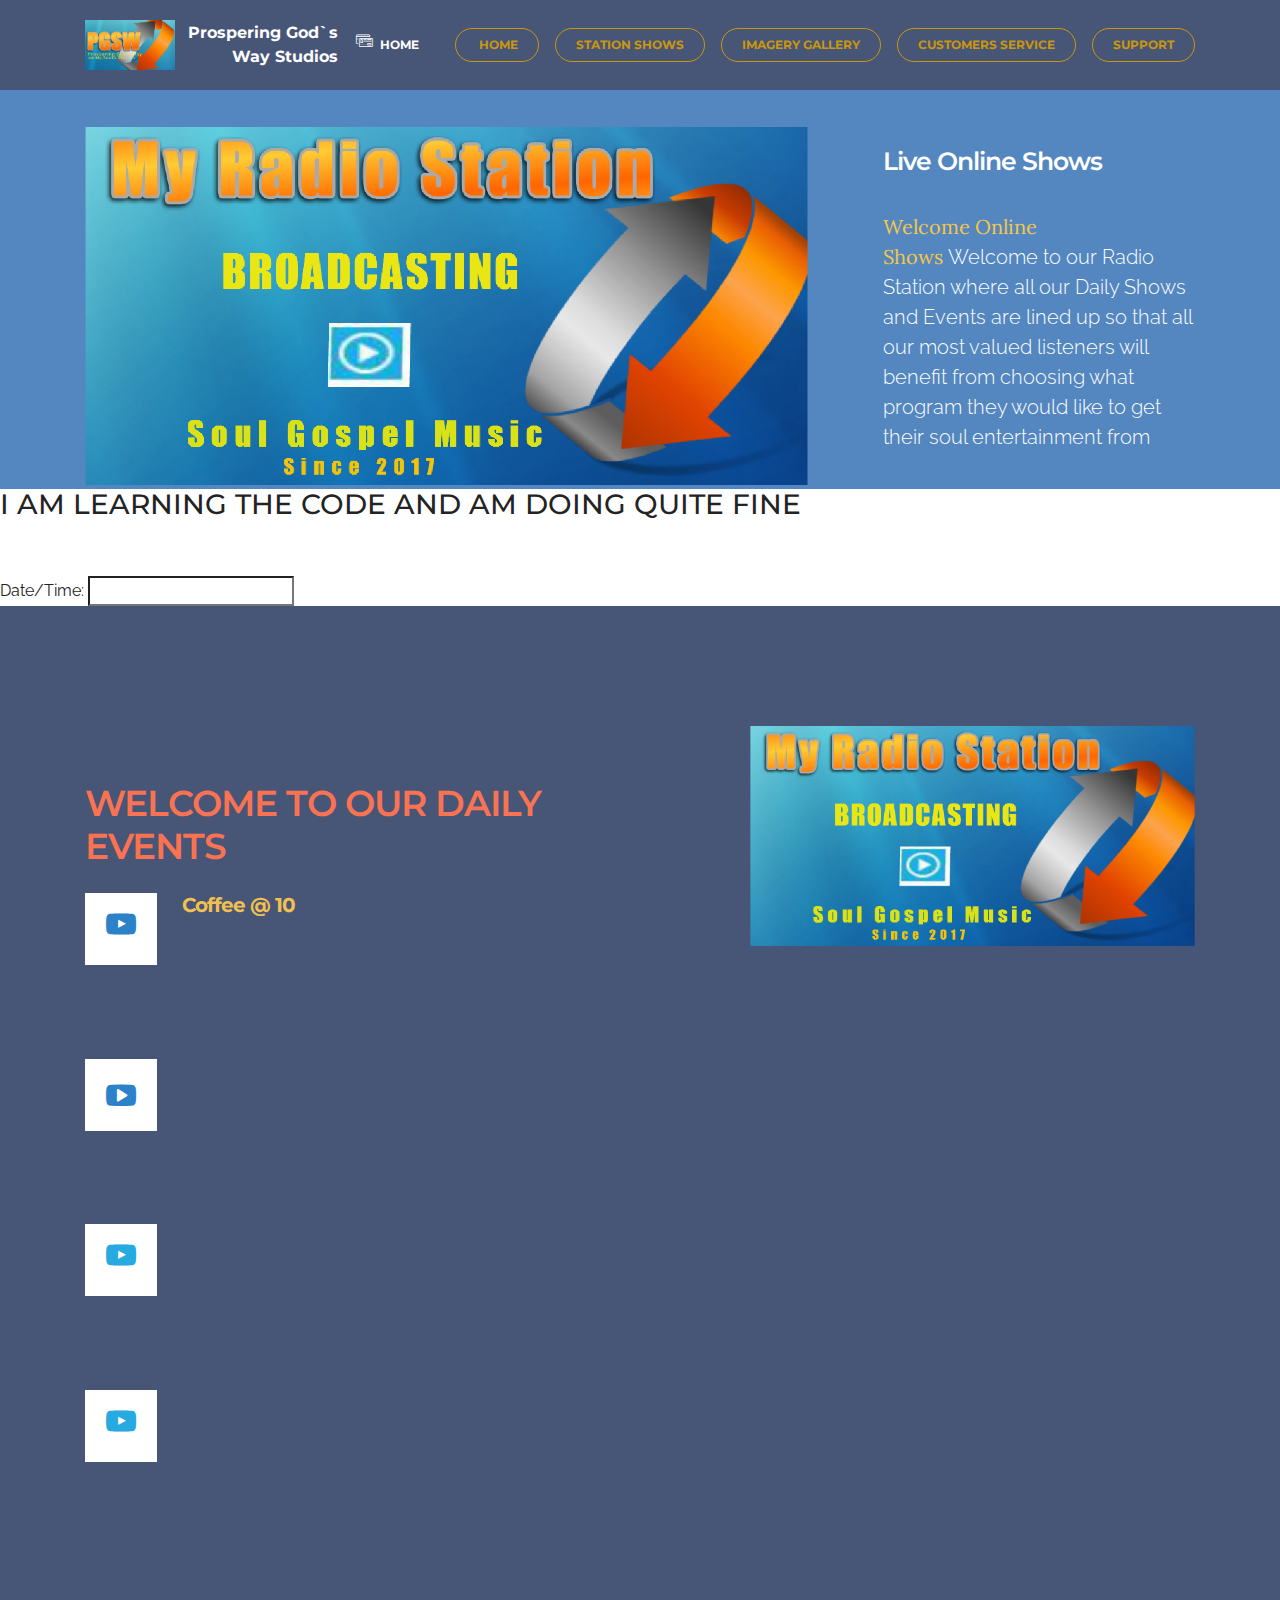
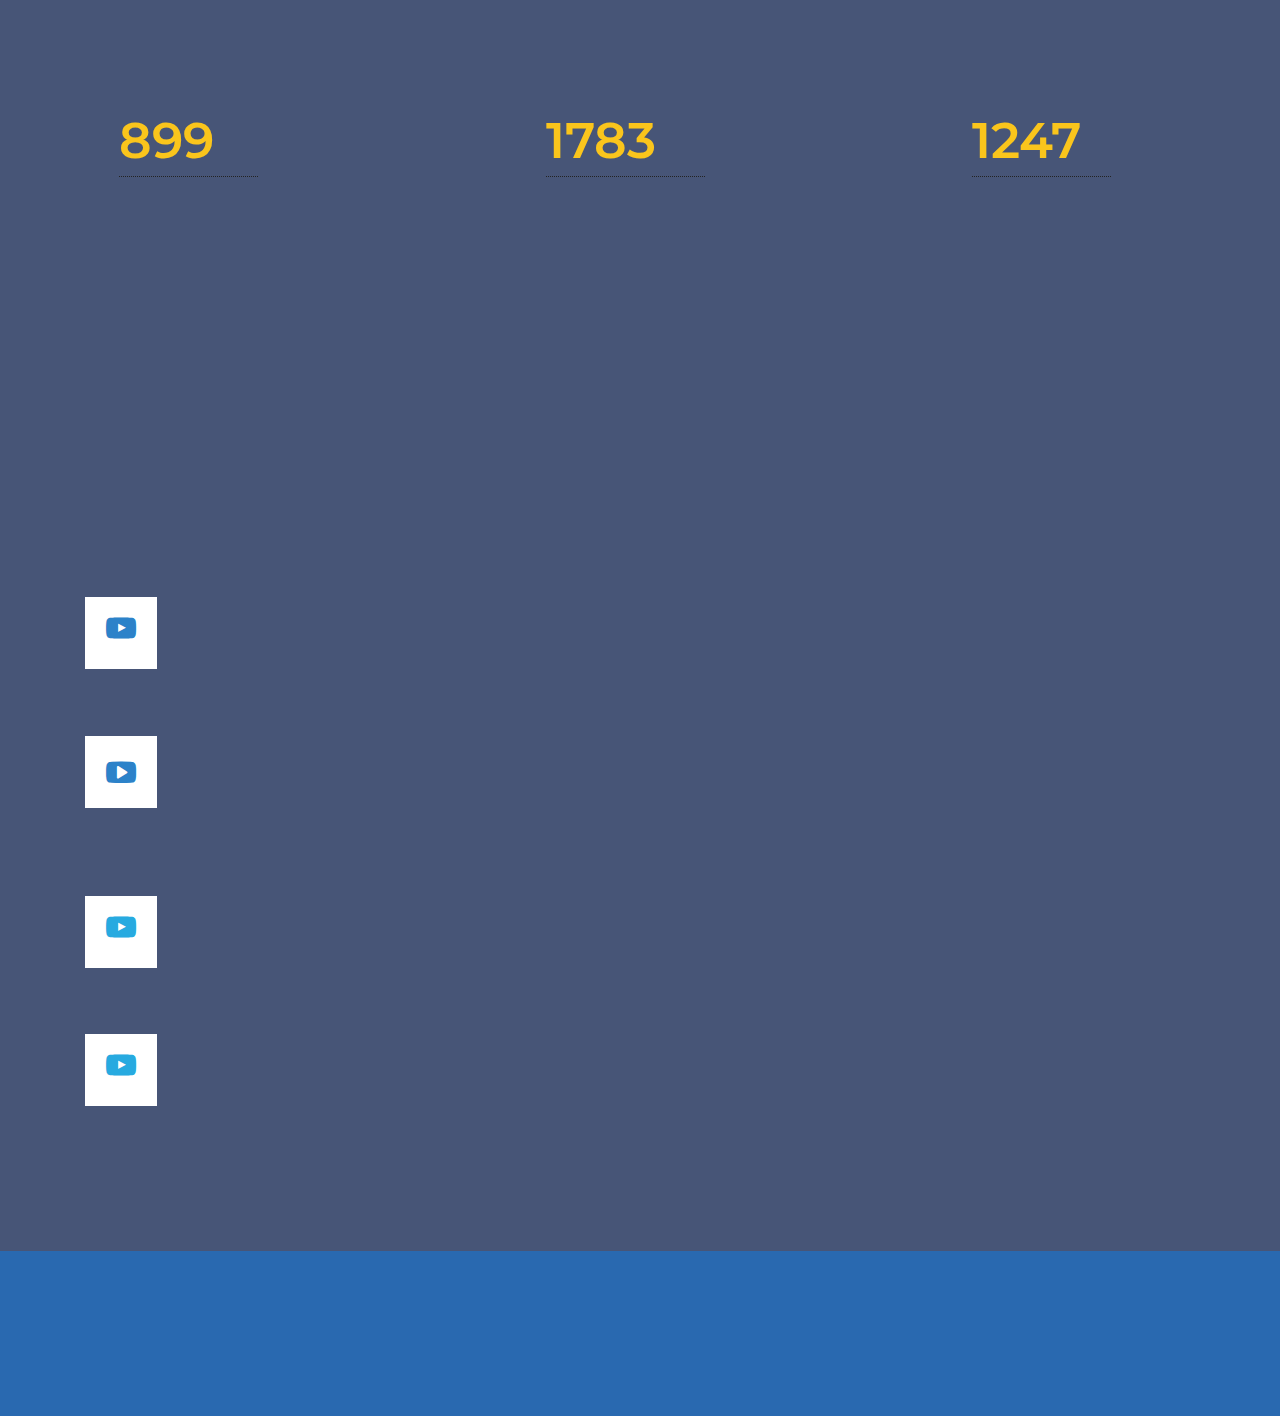
==== commit 1d9a4bf4: "create github pages" ====
--- a/page1.html
+++ b/page1.html
@@ -15,6 +15,7 @@
   <link rel="stylesheet" href="assets/bootstrap-material-design-font/css/material.css">
   <link rel="stylesheet" href="assets/web/assets/mobirise-icons/mobirise-icons.css">
   <link rel="stylesheet" href="assets/font-awesome/css/font-awesome.min.css">
+  <link rel="stylesheet" href="assets/et-line-font-plugin/style.css">
   <link rel="stylesheet" href="assets/tether/tether.min.css">
   <link rel="stylesheet" href="assets/bootstrap/css/bootstrap.min.css">
   <link rel="stylesheet" href="assets/dropdown/css/style.css">
@@ -39,7 +40,7 @@
 
                     <div class="navbar-brand">
                         <a href="https://mobirise.com" class="navbar-logo"><img src="assets/images/my-radio-station-logo-231x128.png" alt="Mobirise"></a>
-                        <a class="navbar-caption" href="https://mobirise.com">Prospering God`s <br>Way Studios</a>
+                        <a class="navbar-caption" href="#top">Prospering God`s <br>Way Studios</a>
                     </div>
 
                 </div>
@@ -62,7 +63,7 @@
 
 </section>
 
-<section class="engine"><a rel="external" href="https://mobirise.com">Mobirise Website Builder</a></section><section class="mbr-section mbr-after-navbar" id="msg-box6-j" data-bg-video="https://www.youtube.com/watch?v=uNCr7NdOJgw" style="padding-top: 120px; padding-bottom: 0px;">
+<section class="engine"><a rel="external" href="https://mobirise.com">mobirise.com</a></section><section class="mbr-section mbr-after-navbar" id="msg-box6-j" data-bg-video="https://www.youtube.com/watch?v=uNCr7NdOJgw" style="padding-top: 120px; padding-bottom: 0px;">
 
     <div class="mbr-overlay" style="opacity: 0.8; background-color: rgb(41, 105, 176);">
     </div>
@@ -71,17 +72,17 @@
             <div class="mbr-table-md-up">
 
               <div class="mbr-table-cell mbr-right-padding-md-up mbr-valign-top col-md-7 image-size" style="width: 70%;">
-                  <div class="mbr-figure"><img src="assets/images/my-radio-station-1400x692.png"></div>
+                  <div class="mbr-figure"><a href="&lt;!-- AudioAcrobat.com Player code BEGIN --&gt; &lt;iframe width='320px' height='25px' src='https://www.audioacrobat.com/tplay/Bff09e5c4fe0a243eb4af9ca51efe47cdPgU8ACoeOyQkeEN1RG50alAIAAEQMksRJQcfaQQAP08dKhMTHBQcBjhVIQc7BSFpakwFMgN2DicvDAoEGiEKAygSSCYYCGQRAiMLF1YcWA0GGBhFHm5JYg' frameBorder='0'&gt;&lt;/iframe&gt; &lt;!-- AudioAcrobat.com Player code END --&gt;"><img src="assets/images/my-radio-station-1400x692.png"></a></div>
               </div>
 
               
 
 
               <div class="mbr-table-cell col-md-5 text-xs-center text-md-left content-size">
-                  <h3 class="mbr-section-title display-2">Live Online Shows</h3>
+                  <h3 class="mbr-section-title display-2"><br><span style="line-height: 1.1;">Live Online Shows</span><br></h3>
                   <div class="lead">
 
-                    <p>Welcome to our Radio Station where all our Daily Shows and Events are lined up so that all our most valued listeners will benefit from choosing what program they would like to get their soul entertainment from</p>
+                    <p></p><p><a href="&lt;!-- AudioAcrobat.com Player code BEGIN --&gt; &lt;iframe width='320px' height='25px' src='https://www.audioacrobat.com/tplay/Bff09e5c4fe0a243eb4af9ca51efe47cdPgU8ACoeOyQkeEN1RG50alAIAAEQMksRJQcfaQQAP08dKhMTHBQcBjhVIQc7BSFpakwFMgN2DicvDAoEGiEKAygSSCYYCGQRAiMLF1YcWA0GGBhFHm5JYg' frameBorder='0'&gt;&lt;/iframe&gt; &lt;!-- AudioAcrobat.com Player code END --&gt;" style="font-style: normal;" class="text-warning">Welcome Online Shows</a>&nbsp;Welcome to our Radio Station where all our Daily Shows and Events are lined up so that all our most valued listeners will benefit from choosing what program they would like to get their soul entertainment from</p><p></p>
 
                   </div>
 
@@ -96,6 +97,75 @@
     </div>
 
 </section>
+
+<div id="custom-html-1k" custom-code="true">
+
+
+
+    <title> I AM LEARNING THE CODE AND AM DOING QUITE FINE </title>
+<script runat="server">
+
+      void Page_Load(Object sender, EventArgs e)
+      {
+
+         // Create a new Button control.
+         Button NewButton = new Button();
+         NewButton.Text="Click Me";
+
+         // Register the event-handling method for the Click event. 
+         NewButton.Click += new EventHandler(this.Button_Click);
+
+         // Add the control to the Controls collection of the
+         // PlaceHolder control. 
+         Place.Controls.Clear();
+         Place.Controls.Add(NewButton);
+
+      }
+
+      void Button_Click(Object sender, EventArgs e)
+      {
+
+         Message.Text = "Hello World";
+
+      }
+
+   </script>
+
+
+
+
+
+   <form id="form1" runat="server">
+
+      <h3> I AM LEARNING THE CODE AND AM DOING QUITE FINE </h3>
+
+      <asp:placeholder id="Place" runat="server"></asp:placeholder>
+
+      <br><br>
+
+      <asp:label id="Message" runat="server"></asp:label>
+
+   </form>
+
+
+
+
+</div>
+
+<div id="custom-html-1l" custom-code="true"><!-- Type valid HTML here -->
+<asp:content id="Content2" contentplaceholderid="MainContent" runat="server">
+
+<asp:calendarextender id="CalendarExtender1" targetcontrolid="dteEventDateTime" runat="server"></asp:calendarextender>
+
+<div>
+<table>
+    <tbody><tr>
+        <td class="style5">
+           Date/Time: <input type="text" id="dteEventDateTime">
+        </td>
+    </tr>
+</tbody></table>
+</div></asp:content></div>
 
 <section class="mbr-section mbr-section-hero mbr-section-full extFeatures2" id="extFeatures2-1b" style="background-color: rgb(71, 85, 119);">
 
@@ -122,8 +192,8 @@
                                 <div class="intro-box left iconBackgroundBottomLine" style="display: block;">
                                         <span class="iconBackground"><span class="icon"><span class="socicon socicon-youtube mbr-iconfont-extFeatures2" style="color: rgb(44, 130, 201);"></span></span></span>
                                         <div>
-                                            <h4 class="h-black">Coffee @ 10</h4>
-                                            <p class="mbr-section-text-gray lead h-black">Mobirise is an offline app for Window and Mac to easily create small/medium websites, landing pages, online resumes and portfolios, promo sites for apps, events, services and products.</p>
+                                            <h4 class="h-black"><a href="&lt;!-- AudioAcrobat.com Player code BEGIN --&gt; &lt;iframe width='320px' height='25px' src='https://www.audioacrobat.com/tplay/Bfc4da27473c4f56fcae69c787a903004PgU8ACoeOyQkeEN1RGh0alAIAAEQMksRJQcfaQQAP08dKhMTHBQcBjhVIQc7BSFpakwFMgN2DicvDAoEGiEKAygSSCYYCGQRAiMLF1YcJycMUXklHm5JYg' frameBorder='0'&gt;&lt;/iframe&gt; &lt;!-- AudioAcrobat.com Player code END --&gt;">Coffee @ 10</a></h4>
+                                            <p class="mbr-section-text-gray lead h-black">Coffee @ 10 is a club for the aged elite who will gather themselves together that mid morning for whatever lined up events.</p>
                                         </div>
                                         
                                 </div>
@@ -131,7 +201,7 @@
                                         <span class="iconBackground"><span class="icon"><span class="fa fa-youtube-play mbr-iconfont-features6" style="color: rgb(44, 130, 201);"></span></span></span>
                                         <div>
                                             <h4 class="h-black">News At Six</h4>
-                                            <p class="mbr-section-text-gray lead h-black">Mobirise is perfect for non-techies who are not familiar with the intricacies of web development and for designers who prefer to work as visually as possible, without fighting with code. Also great for pro-coders for fast prototyping and small customers projects.</p>
+                                            <p class="mbr-section-text-gray lead h-black">You need to keep up with the News Hour for your current affairs in state, national and abroad news wise.</p>
                                         </div>
                                         
                                 </div>
@@ -139,7 +209,7 @@
                                         <span class="iconBackground"><span class="icon"><span class="socicon socicon-youtube mbr-iconfont-features6" style="color: rgb(39, 170, 224);"></span></span></span>
                                         <div>
                                             <h4 class="h-black">Sports Hour&nbsp;</h4>
-                                            <p class="mbr-section-text-gray lead h-black">Key differences from traditional builders: Minimalistic, extremely easy-to-use interface Mobile-friendliness, latest website blocks and techniques "out-the-box"  Free for commercial and non-profit use</p>
+                                            <p class="mbr-section-text-gray lead h-black">Sports hour is the hour most of us will be waiting for. A time for our teams and fans ` cheering up the great work and playings of teams and players.</p>
                                         </div>
                                         
                                 </div>
@@ -147,7 +217,7 @@
                                         <span class="iconBackground"><span class="icon"><span class="socicon socicon-youtube mbr-iconfont-features6" style="color: rgb(39, 170, 224);"></span></span></span>
                                         <div>
                                             <h4 class="h-black">All Night Sounds</h4>
-                                            <p class="mbr-section-text-gray lead h-black">Create awesome mobile-friendly websites. No coding and free.</p>
+                                            <p class="mbr-section-text-gray lead h-black">This is our station thattakes us through the whole night for those at work and on travel what a good company this is for you.</p>
                                         </div>
                                         
                                 </div>
@@ -156,7 +226,7 @@
 
                         </div>
                         <div class="mbr-table mbr-valign-top col-md-5">
-                            <div class="mbr-figure"><img src="assets/images/my-radio-station-1400x6923.png" class="central-image"></div>
+                            <div class="mbr-figure"><img src="assets/images/my-radio-station-1400x69215.png" class="central-image"></div>
                         </div>
 
                     </div>
@@ -168,18 +238,86 @@
 
 </section>
 
-<section class="mbr-section mbr-section__container article" id="header3-1e" style="background-color: rgb(249, 115, 82); padding-top: 0px; padding-bottom: 0px;">
-    <div class="container">
-        <div class="row">
-            <div class="col-xs-12">
-                <h3 class="mbr-section-title display-2">SCROLL FURTHER DOWN FOR OUR RADIO SHOES</h3>
-                <small class="mbr-section-subtitle"></small>
-            </div>
-        </div>
-    </div>
-</section>
-
-<section class="mbr-section mbr-section-hero mbr-section-full extFeatures2" id="extFeatures2-l" style="background-color: rgb(71, 85, 119);">
+<section class="mbr-section mbr-section-nopadding extCounters2 counters" id="extCounters2-1n" style="background-color: rgb(71, 85, 119);">
+
+    
+  <div class="container">
+    <div class="row">
+      <div class="mbr-cards-row row">
+            <div class="mbr-cards-col col-xs-12 col-lg-4" style="padding-top: 40px; padding-bottom: 40px;">
+                <div class="wraper">
+                <div class="container">
+                  <div class="card cart-block">
+                      <div class="card-block">
+                          <div class="img-wraper"><div class="card-img"><a href="page1.html" class="mbri-cart-add mbr-iconfont mbr-iconfont-features4" style="color: rgb(226, 80, 65);"></a></div> </div>
+                          <div class="card-title">
+                            <div class="card-title-inner inner">
+                                <span class="count">899</span>
+                                <h4 class="card-title-h">SHOWS</h4>
+                                <h5 class="card-subtitle"><br></h5>
+                            </div>
+                            
+                            
+                          </div> 
+                          
+                      </div>
+                  </div>
+                </div>
+                </div>
+            </div>
+
+            <div class="mbr-cards-col col-xs-12 col-lg-4" style="padding-top: 40px; padding-bottom: 40px;">
+               <div class="wraper">
+              <div class="container">
+                <div class="card cart-block">
+                    <div class="card-block">
+                          <div class="img-wraper"><div class="card-img"><a href="page1.html" class="mbri-cart-add mbr-iconfont mbr-iconfont-features4" style="color: rgb(39, 170, 224);"></a></div></div>
+                          <div class="card-title">
+                              <div class="card-title-inner inner">
+                                  <span class="count">1783</span>
+                                  <h4 class="card-title-h">BROADCASTING</h4>
+                                  <h5 class="card-subtitle"><br></h5>
+                              </div>
+                              
+                              
+                          </div>
+                          
+                      </div>
+
+
+                </div>
+              </div>
+              </div>
+            </div>
+            <div class="mbr-cards-col col-xs-12 col-lg-4" style="padding-top: 40px; padding-bottom: 40px;">
+              <div class="wraper">
+              <div class="container">
+                <div class="card cart-block">
+                   <div class="card-block">
+                        <div class="img-wraper"><div class="card-img"><a href="page1.html" class="mbri-right mbr-iconfont mbr-iconfont-features4" style="color: rgb(226, 80, 65);"></a></div></div> 
+                        <div class="card-title">
+                            <div class="card-title-inner inner">
+                                <span class="count">1247</span>
+                                <h4 class="card-title-h">EVENTS</h4>
+                                <h5 class="card-subtitle"><br></h5>
+                            </div>
+                            
+                            
+                          </div> 
+                          
+                      </div>
+                </div>
+              </div>
+            </div>
+            </div>
+            
+    </div>
+    </div>
+  </div>
+    
+</section>
+
+<section class="mbr-section mbr-section-hero mbr-section-full extFeatures2" id="extFeatures2-1m" style="background-color: rgb(71, 85, 119);">
 
     
 
@@ -197,7 +335,7 @@
 
                         <div class="mbr-table-cell mbr-right-padding-md-up col-md-7 text-xs-center text-md-left">
 
-                                <h2 class="display-2 h-black">&nbsp;WELCOME TO OUR DAILY SHOWS</h2>
+                                <h2 class="display-2 h-black">&nbsp;WELCOME TO OUR DAILY &nbsp;SHOWS</h2>
 
                                 <div class="row">
                                 <div class="col-md-12 parent">
@@ -212,7 +350,7 @@
                                 <div class="intro-box left iconBackgroundBottomLine" style="display: block;"> 
                                         <span class="iconBackground"><span class="icon"><span class="fa fa-youtube-play mbr-iconfont-features6" style="color: rgb(44, 130, 201);"></span></span></span>
                                         <div>
-                                            <h4 class="h-black">Breakfast Show at Seven&nbsp;</h4>
+                                            <h4 class="h-black">7am Breakfast Show &nbsp;</h4>
                                             <p class="mbr-section-text-gray lead h-black">Mobirise is perfect for non-techies who are not familiar with the intricacies of web development and for designers who prefer to work as visually as possible, without fighting with code. Also great for pro-coders for fast prototyping and small customers projects.</p>
                                         </div>
                                         
@@ -220,7 +358,7 @@
                                 <div class="intro-box left iconBackgroundBottomLine" style="display: block;">
                                         <span class="iconBackground"><span class="icon"><span class="socicon socicon-youtube mbr-iconfont-features6" style="color: rgb(39, 170, 224);"></span></span></span>
                                         <div>
-                                            <h4 class="h-black">Mid-Day Music</h4>
+                                            <h4 class="h-black">Coffee @ 10</h4>
                                             <p class="mbr-section-text-gray lead h-black">Key differences from traditional builders: Minimalistic, extremely easy-to-use interface Mobile-friendliness, latest website blocks and techniques "out-the-box"  Free for commercial and non-profit use</p>
                                         </div>
                                         
@@ -228,7 +366,7 @@
                                 <div class="intro-box left" style="display: block;">
                                         <span class="iconBackground"><span class="icon"><span class="socicon socicon-youtube mbr-iconfont-features6" style="color: rgb(39, 170, 224);"></span></span></span>
                                         <div>
-                                            <h4 class="h-black">Drive Through Show</h4>
+                                            <h4 class="h-black">Mid-Day Music</h4>
                                             <p class="mbr-section-text-gray lead h-black">Create awesome mobile-friendly websites. No coding and free.</p>
                                         </div>
                                         
@@ -238,7 +376,7 @@
 
                         </div>
                         <div class="mbr-table mbr-valign-top col-md-5">
-                            <div class="mbr-figure"><img src="assets/images/my-radio-station-1400x692.png" class="central-image"></div>
+                            <div class="mbr-figure"><img src="assets/images/my-radio-station-1400x69215.png" class="central-image"></div>
                         </div>
 
                     </div>
--- a/assets/et-line-font-plugin/style.css
+++ b/assets/et-line-font-plugin/style.css
@@ -0,0 +1,343 @@
+@font-face {
+	font-family: 'et-line';
+	src:url('fonts/et-line.eot');
+	src:url('fonts/et-line.eot?#iefix') format('embedded-opentype'),
+		url('fonts/et-line.woff') format('woff'),
+		url('fonts/et-line.ttf') format('truetype'),
+		url('fonts/et-line.svg#et-line') format('svg');
+	font-weight: normal;
+	font-style: normal;
+}
+
+/* Use the following CSS code if you want to use data attributes for inserting your icons */
+.etl-icon, [data-icon]:before {
+	font-family: 'et-line';
+	content: attr(data-icon);
+	speak: none;
+	font-weight: normal;
+	font-variant: normal;
+	text-transform: none;
+	line-height: 1;
+	-webkit-font-smoothing: antialiased;
+	-moz-osx-font-smoothing: grayscale;
+	display:inline-block;
+}
+
+/* Use the following CSS code if you want to have a class per icon */
+/*
+Instead of a list of all class selectors,
+you can use the generic selector below, but it's slower:
+[class*="icon-"] {
+*/
+.icon-mobile, .icon-laptop, .icon-desktop, .icon-tablet, .icon-phone, .icon-document, .icon-documents, .icon-search, .icon-clipboard, .icon-newspaper, .icon-notebook, .icon-book-open, .icon-browser, .icon-calendar, .icon-presentation, .icon-picture, .icon-pictures, .icon-video, .icon-camera, .icon-printer, .icon-toolbox, .icon-briefcase, .icon-wallet, .icon-gift, .icon-bargraph, .icon-grid, .icon-expand, .icon-focus, .icon-edit, .icon-adjustments, .icon-ribbon, .icon-hourglass, .icon-lock, .icon-megaphone, .icon-shield, .icon-trophy, .icon-flag, .icon-map, .icon-puzzle, .icon-basket, .icon-envelope, .icon-streetsign, .icon-telescope, .icon-gears, .icon-key, .icon-paperclip, .icon-attachment, .icon-pricetags, .icon-lightbulb, .icon-layers, .icon-pencil, .icon-tools, .icon-tools-2, .icon-scissors, .icon-paintbrush, .icon-magnifying-glass, .icon-circle-compass, .icon-linegraph, .icon-mic, .icon-strategy, .icon-beaker, .icon-caution, .icon-recycle, .icon-anchor, .icon-profile-male, .icon-profile-female, .icon-bike, .icon-wine, .icon-hotairballoon, .icon-globe, .icon-genius, .icon-map-pin, .icon-dial, .icon-chat, .icon-heart, .icon-cloud, .icon-upload, .icon-download, .icon-target, .icon-hazardous, .icon-piechart, .icon-speedometer, .icon-global, .icon-compass, .icon-lifesaver, .icon-clock, .icon-aperture, .icon-quote, .icon-scope, .icon-alarmclock, .icon-refresh, .icon-happy, .icon-sad, .icon-facebook, .icon-twitter, .icon-googleplus, .icon-rss, .icon-tumblr, .icon-linkedin, .icon-dribbble {
+	font-family: 'et-line';
+	speak: none;
+	font-style: normal;
+	font-weight: normal;
+	font-variant: normal;
+	text-transform: none;
+	line-height: 1;
+	-webkit-font-smoothing: antialiased;
+	-moz-osx-font-smoothing: grayscale;
+	display:inline-block;
+}
+.icon-mobile:before {
+	content: "\e000";
+}
+.icon-laptop:before {
+	content: "\e001";
+}
+.icon-desktop:before {
+	content: "\e002";
+}
+.icon-tablet:before {
+	content: "\e003";
+}
+.icon-phone:before {
+	content: "\e004";
+}
+.icon-document:before {
+	content: "\e005";
+}
+.icon-documents:before {
+	content: "\e006";
+}
+.icon-search:before {
+	content: "\e007";
+}
+.icon-clipboard:before {
+	content: "\e008";
+}
+.icon-newspaper:before {
+	content: "\e009";
+}
+.icon-notebook:before {
+	content: "\e00a";
+}
+.icon-book-open:before {
+	content: "\e00b";
+}
+.icon-browser:before {
+	content: "\e00c";
+}
+.icon-calendar:before {
+	content: "\e00d";
+}
+.icon-presentation:before {
+	content: "\e00e";
+}
+.icon-picture:before {
+	content: "\e00f";
+}
+.icon-pictures:before {
+	content: "\e010";
+}
+.icon-video:before {
+	content: "\e011";
+}
+.icon-camera:before {
+	content: "\e012";
+}
+.icon-printer:before {
+	content: "\e013";
+}
+.icon-toolbox:before {
+	content: "\e014";
+}
+.icon-briefcase:before {
+	content: "\e015";
+}
+.icon-wallet:before {
+	content: "\e016";
+}
+.icon-gift:before {
+	content: "\e017";
+}
+.icon-bargraph:before {
+	content: "\e018";
+}
+.icon-grid:before {
+	content: "\e019";
+}
+.icon-expand:before {
+	content: "\e01a";
+}
+.icon-focus:before {
+	content: "\e01b";
+}
+.icon-edit:before {
+	content: "\e01c";
+}
+.icon-adjustments:before {
+	content: "\e01d";
+}
+.icon-ribbon:before {
+	content: "\e01e";
+}
+.icon-hourglass:before {
+	content: "\e01f";
+}
+.icon-lock:before {
+	content: "\e020";
+}
+.icon-megaphone:before {
+	content: "\e021";
+}
+.icon-shield:before {
+	content: "\e022";
+}
+.icon-trophy:before {
+	content: "\e023";
+}
+.icon-flag:before {
+	content: "\e024";
+}
+.icon-map:before {
+	content: "\e025";
+}
+.icon-puzzle:before {
+	content: "\e026";
+}
+.icon-basket:before {
+	content: "\e027";
+}
+.icon-envelope:before {
+	content: "\e028";
+}
+.icon-streetsign:before {
+	content: "\e029";
+}
+.icon-telescope:before {
+	content: "\e02a";
+}
+.icon-gears:before {
+	content: "\e02b";
+}
+.icon-key:before {
+	content: "\e02c";
+}
+.icon-paperclip:before {
+	content: "\e02d";
+}
+.icon-attachment:before {
+	content: "\e02e";
+}
+.icon-pricetags:before {
+	content: "\e02f";
+}
+.icon-lightbulb:before {
+	content: "\e030";
+}
+.icon-layers:before {
+	content: "\e031";
+}
+.icon-pencil:before {
+	content: "\e032";
+}
+.icon-tools:before {
+	content: "\e033";
+}
+.icon-tools-2:before {
+	content: "\e034";
+}
+.icon-scissors:before {
+	content: "\e035";
+}
+.icon-paintbrush:before {
+	content: "\e036";
+}
+.icon-magnifying-glass:before {
+	content: "\e037";
+}
+.icon-circle-compass:before {
+	content: "\e038";
+}
+.icon-linegraph:before {
+	content: "\e039";
+}
+.icon-mic:before {
+	content: "\e03a";
+}
+.icon-strategy:before {
+	content: "\e03b";
+}
+.icon-beaker:before {
+	content: "\e03c";
+}
+.icon-caution:before {
+	content: "\e03d";
+}
+.icon-recycle:before {
+	content: "\e03e";
+}
+.icon-anchor:before {
+	content: "\e03f";
+}
+.icon-profile-male:before {
+	content: "\e040";
+}
+.icon-profile-female:before {
+	content: "\e041";
+}
+.icon-bike:before {
+	content: "\e042";
+}
+.icon-wine:before {
+	content: "\e043";
+}
+.icon-hotairballoon:before {
+	content: "\e044";
+}
+.icon-globe:before {
+	content: "\e045";
+}
+.icon-genius:before {
+	content: "\e046";
+}
+.icon-map-pin:before {
+	content: "\e047";
+}
+.icon-dial:before {
+	content: "\e048";
+}
+.icon-chat:before {
+	content: "\e049";
+}
+.icon-heart:before {
+	content: "\e04a";
+}
+.icon-cloud:before {
+	content: "\e04b";
+}
+.icon-upload:before {
+	content: "\e04c";
+}
+.icon-download:before {
+	content: "\e04d";
+}
+.icon-target:before {
+	content: "\e04e";
+}
+.icon-hazardous:before {
+	content: "\e04f";
+}
+.icon-piechart:before {
+	content: "\e050";
+}
+.icon-speedometer:before {
+	content: "\e051";
+}
+.icon-global:before {
+	content: "\e052";
+}
+.icon-compass:before {
+	content: "\e053";
+}
+.icon-lifesaver:before {
+	content: "\e054";
+}
+.icon-clock:before {
+	content: "\e055";
+}
+.icon-aperture:before {
+	content: "\e056";
+}
+.icon-quote:before {
+	content: "\e057";
+}
+.icon-scope:before {
+	content: "\e058";
+}
+.icon-alarmclock:before {
+	content: "\e059";
+}
+.icon-refresh:before {
+	content: "\e05a";
+}
+.icon-happy:before {
+	content: "\e05b";
+}
+.icon-sad:before {
+	content: "\e05c";
+}
+.icon-facebook:before {
+	content: "\e05d";
+}
+.icon-twitter:before {
+	content: "\e05e";
+}
+.icon-googleplus:before {
+	content: "\e05f";
+}
+.icon-rss:before {
+	content: "\e060";
+}
+.icon-tumblr:before {
+	content: "\e061";
+}
+.icon-linkedin:before {
+	content: "\e062";
+}
+.icon-dribbble:before {
+	content: "\e063";
+}
--- a/assets/mobirise/css/mbr-additional.css
+++ b/assets/mobirise/css/mbr-additional.css
@@ -744,18 +744,18 @@
 #msg-box6-c P {
   font-size: 20px;
 }
-#extFeatures2-e .etl-icon {
-  color: #2969b0;
-}
-#extFeatures2-e H2 {
-  font-size: 36px;
-  color: #f97352;
-}
-#extFeatures2-e .intro-box h4 {
-  color: #fac51c;
-}
-#extFeatures2-e P {
-  font-size: 17px;
+#msg-box6-1o .mbr-section-title,
+#msg-box6-1o .lead p {
+  color: #fff;
+}
+#msg-box6-1o H3 {
+  font-size: 25px;
+}
+#custom-html-1f {
+  /* Type valid CSS here */
+}
+#custom-html-1f .my-image {
+  width: 100%;
 }
 #contacts1-3 P {
   color: #fac51c;
@@ -833,6 +833,19 @@
 }
 #msg-box6-j P {
   font-size: 20px;
+  color: #b8312f;
+}
+#custom-html-1k {
+  /* Type valid CSS here */
+}
+#custom-html-1k .my-image {
+  width: 100%;
+}
+#custom-html-1l {
+  /* Type valid CSS here */
+}
+#custom-html-1l .my-image {
+  width: 100%;
 }
 #extFeatures2-1b .etl-icon {
   color: #2969b0;
@@ -845,28 +858,24 @@
   color: #fac51c;
 }
 #extFeatures2-1b P {
-  font-size: 17px;
-}
-#header3-1e .mbr-section-title,
-#header3-1e .mbr-section-subtitle {
-  text-align: center;
-}
-#header3-1e H3 {
-  font-size: 36px;
-  color: #5411ed;
-}
-#extFeatures2-l .etl-icon {
-  color: #2969b0;
-}
-#extFeatures2-l H2 {
+  font-size: 20px;
+  color: #f97352;
+}
+#extCounters2-1n H4 {
+  color: #eb6b56;
+}
+#extCounters2-1n SPAN {
+  color: #fac51c;
+}
+#extFeatures2-1m .etl-icon {
+  color: #2969b0;
+}
+#extFeatures2-1m H2 {
   font-size: 36px;
   color: #f97352;
 }
-#extFeatures2-l .intro-box h4 {
-  color: #fac51c;
-}
-#extFeatures2-l P {
-  font-size: 17px;
+#extFeatures2-1m .intro-box h4 {
+  color: #fac51c;
 }
 #contacts1-m P {
   color: #fac51c;
@@ -951,6 +960,7 @@
 }
 #header3-1d H3 {
   color: #0fec4f;
+  font-size: 46px;
 }
 #contacts1-r P {
   color: #fac51c;
